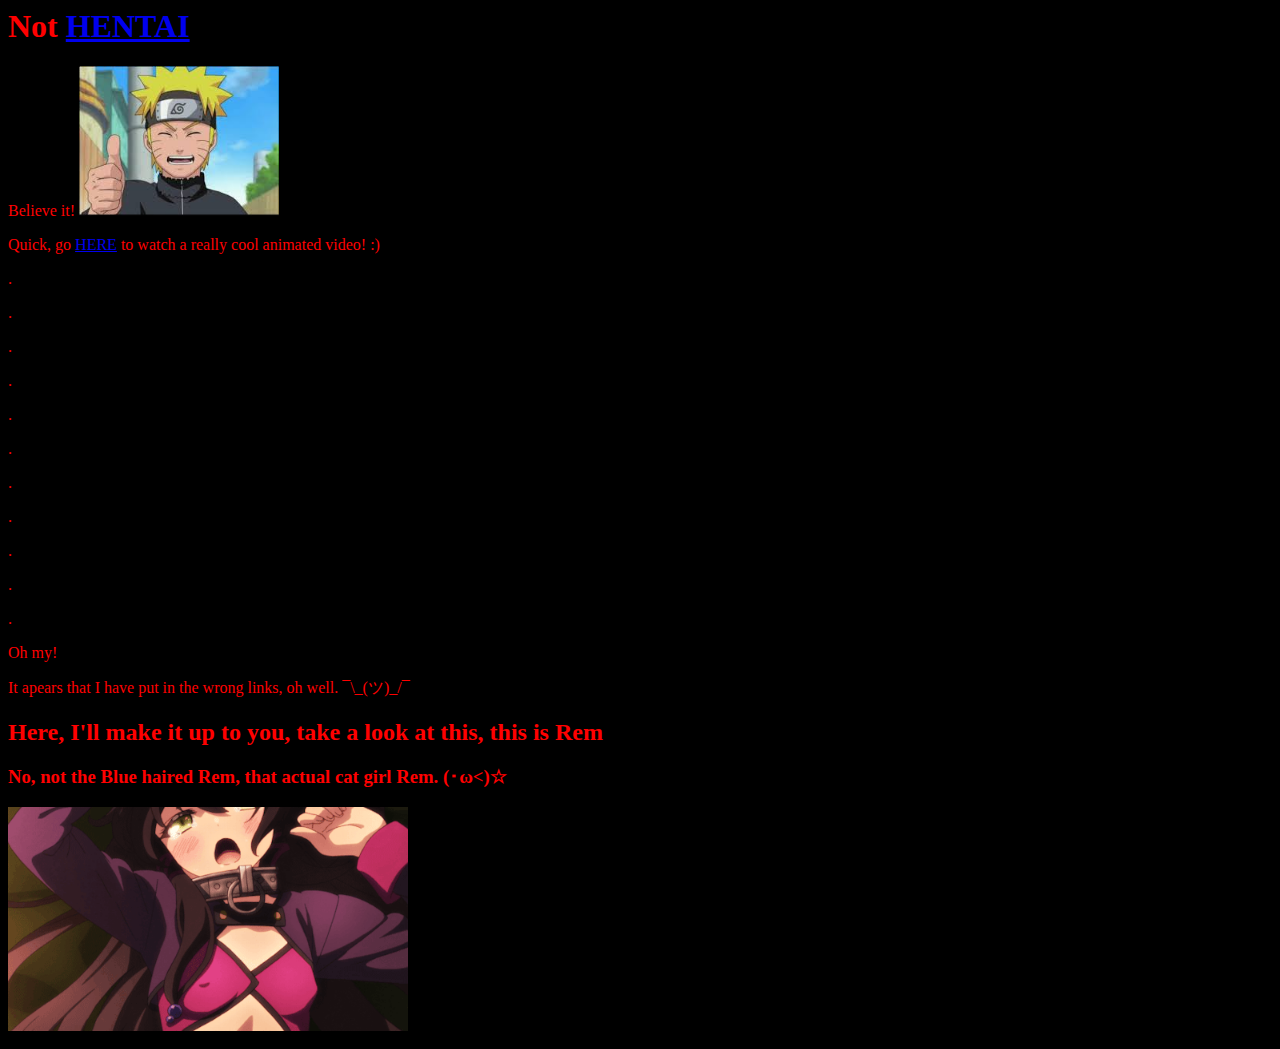
==== index.html @ 1b8a44f4 "Update index.html" ====
<html>
  <head>
  <title>Nani?!?!</title>
  </head>
  
  <body bgcolor="black" text="red">   
 <h1>Not
   <a href="https://drive.google.com/open?id=1W7OU79KIu9sV223tmvqdtVvfNu2h0kls">HENTAI</a></h1>
   <p>Believe it!
     <img src="Naruto Thumbs.jpeg" alt="Naruto not here"style="width:200px;hight:300px">
   </p>  
   <p>Quick, go 
     <a href="https://drive.google.com/open?id=1zLoVwPZ_kL6OpIEhfQXYEgFO45cpkbCP">HERE</a>
     to watch a really cool animated video! :)</p>
   <p>. 
     <p>.
       <p>.
         <p>.
           <p>.
             <p>.
               <p>.
                 <p>.
                   <p>.
                     <p>.
                       <p>.
   <p>Oh my!
   <p>It apears that I have put in the wrong links, oh well. ¯\_(ツ)_/¯
   <h2>Here, I'll make it up to you, take a look at this, this is Rem 
   <h3>No, not the Blue haired Rem, that actual cat girl Rem. (･ω<)☆                                                
   <p>
   <img src="The other Rem.gif" alt="So sad, other Rem not here" style="width:400px;hight:300px">                                                                
   </p>
  </body>  
</html>
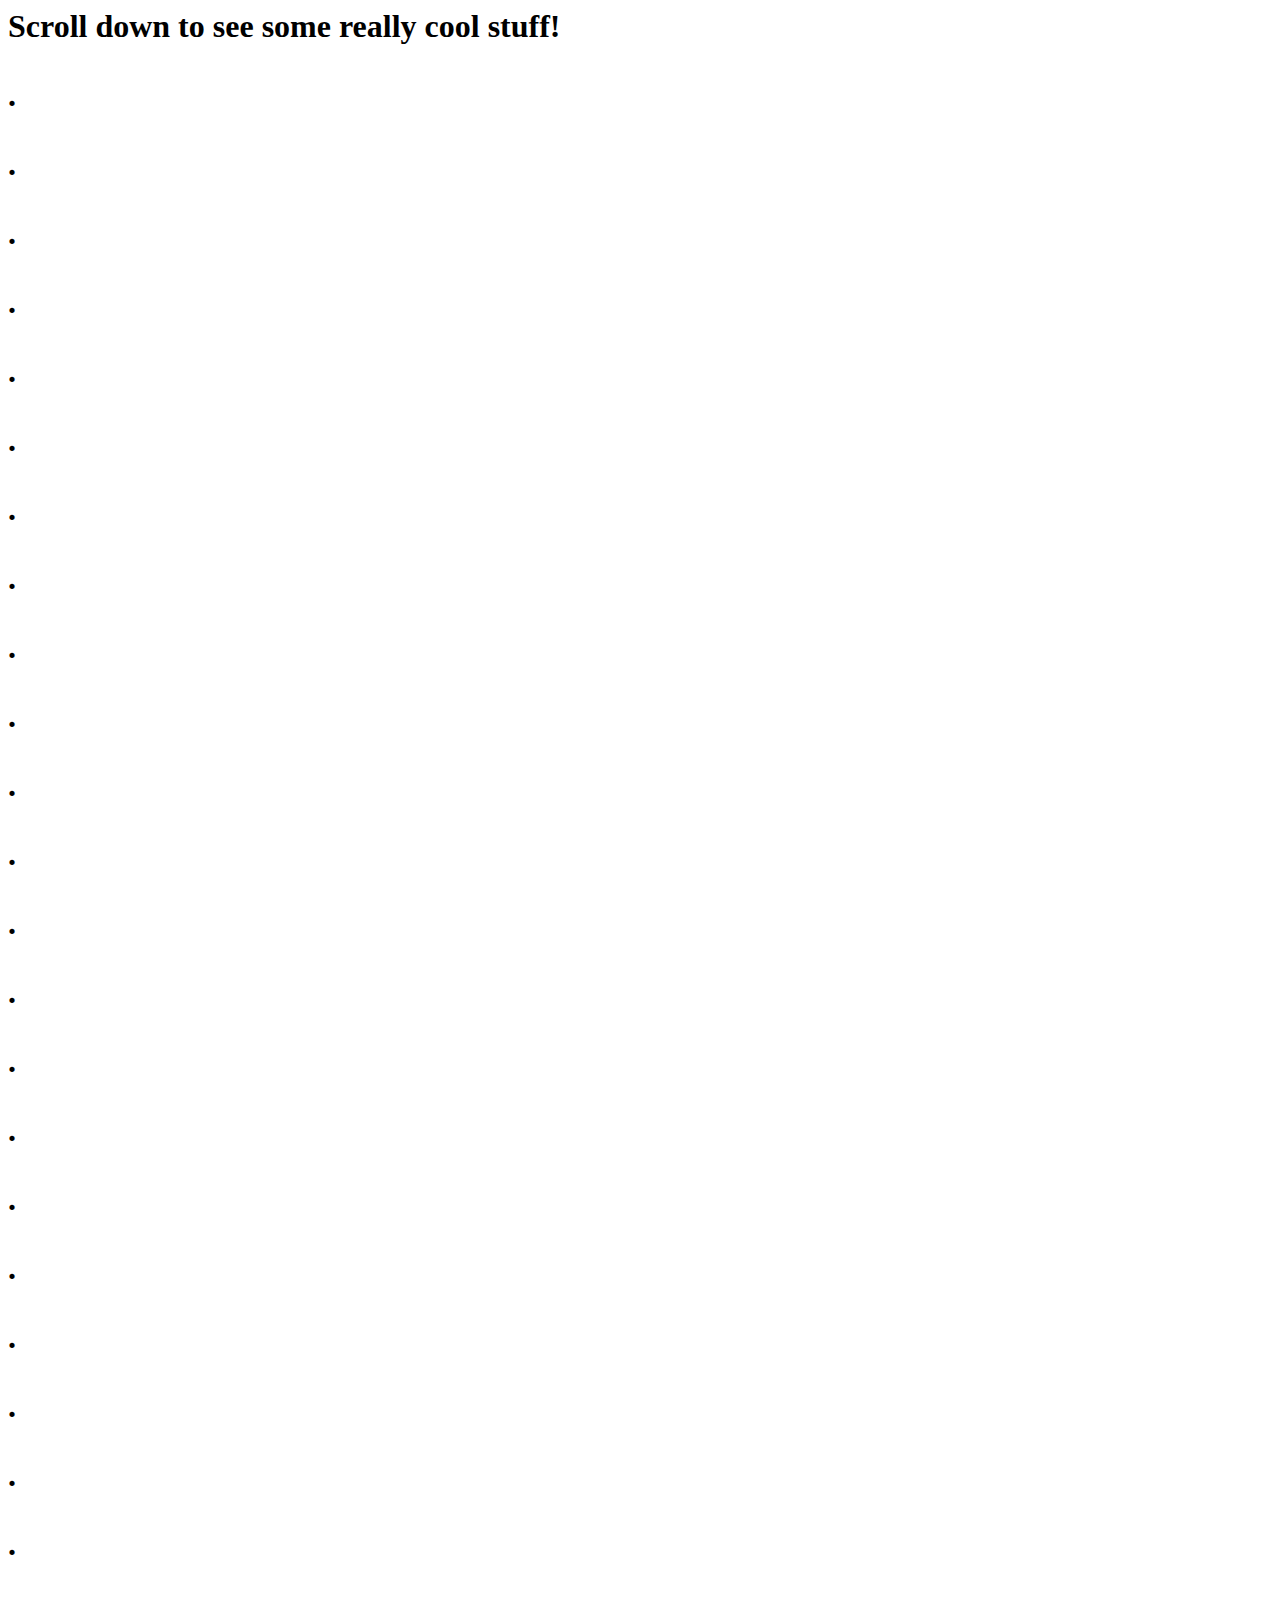
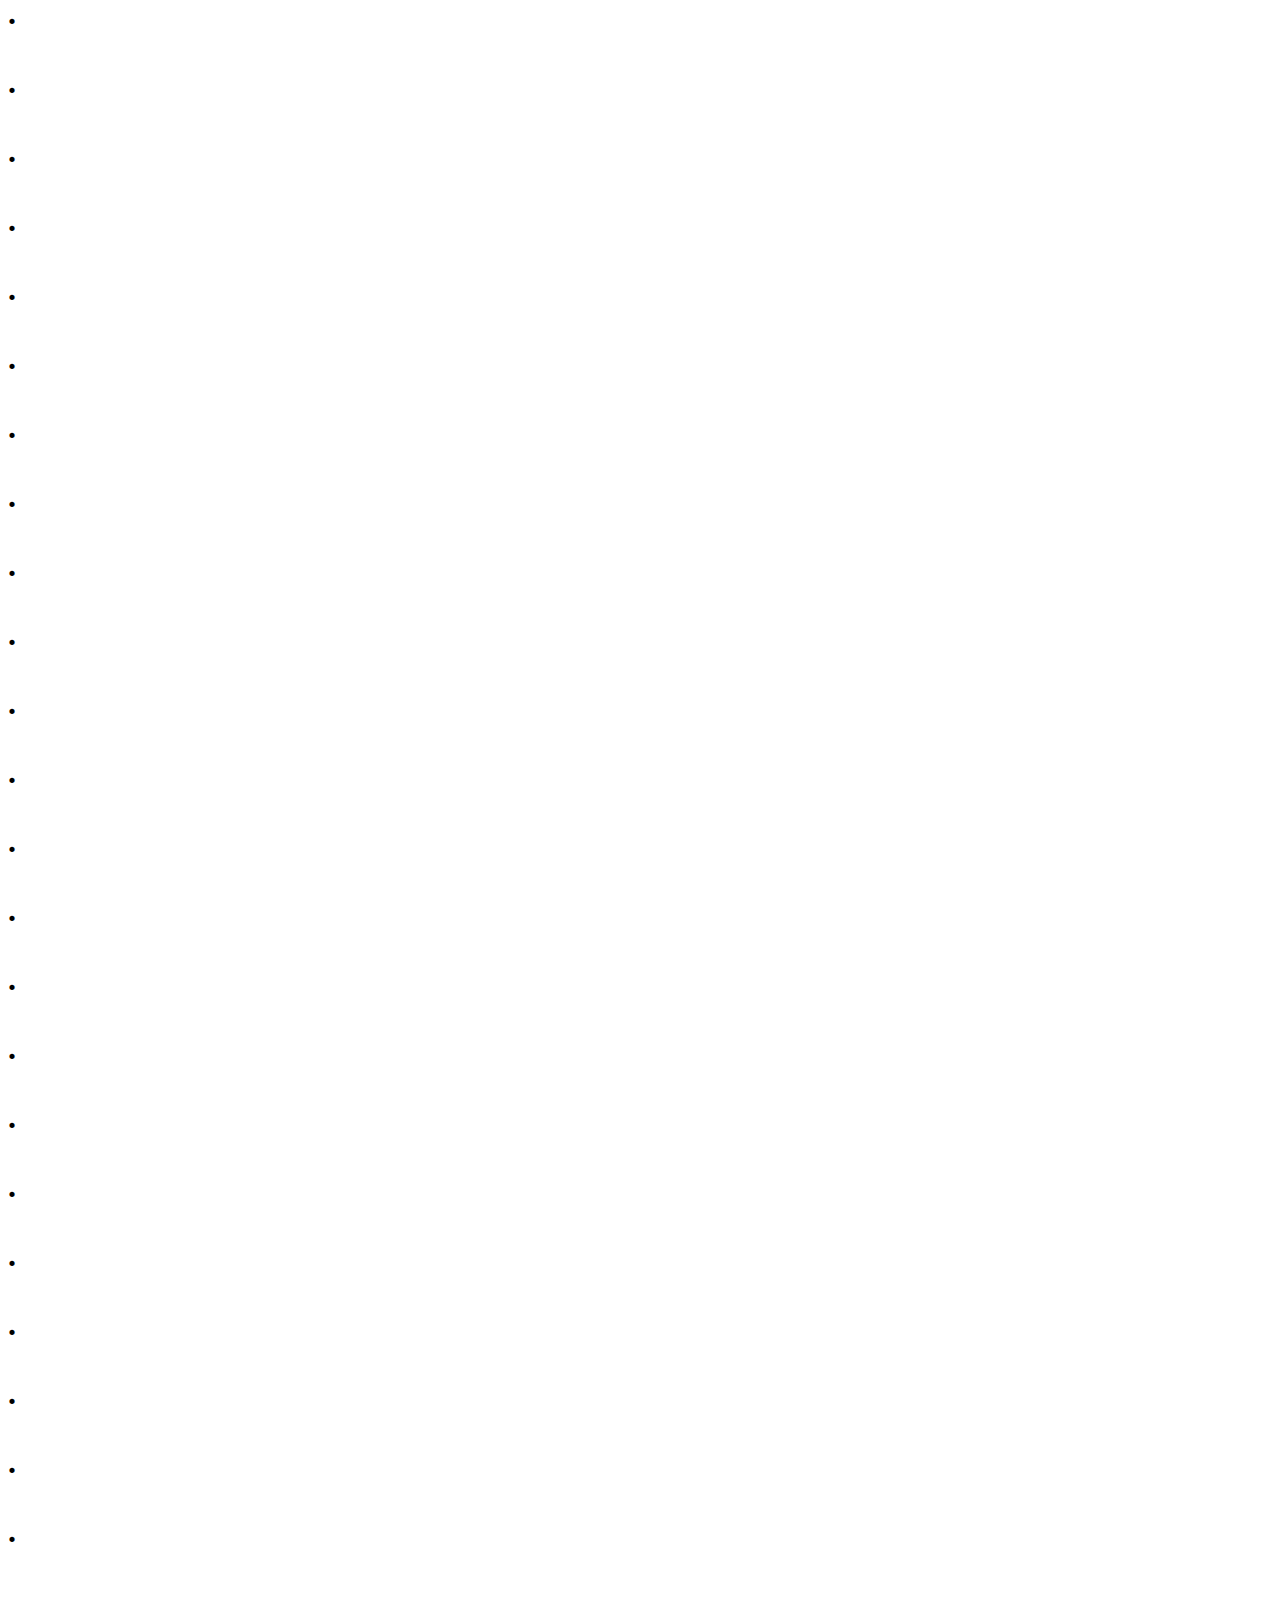
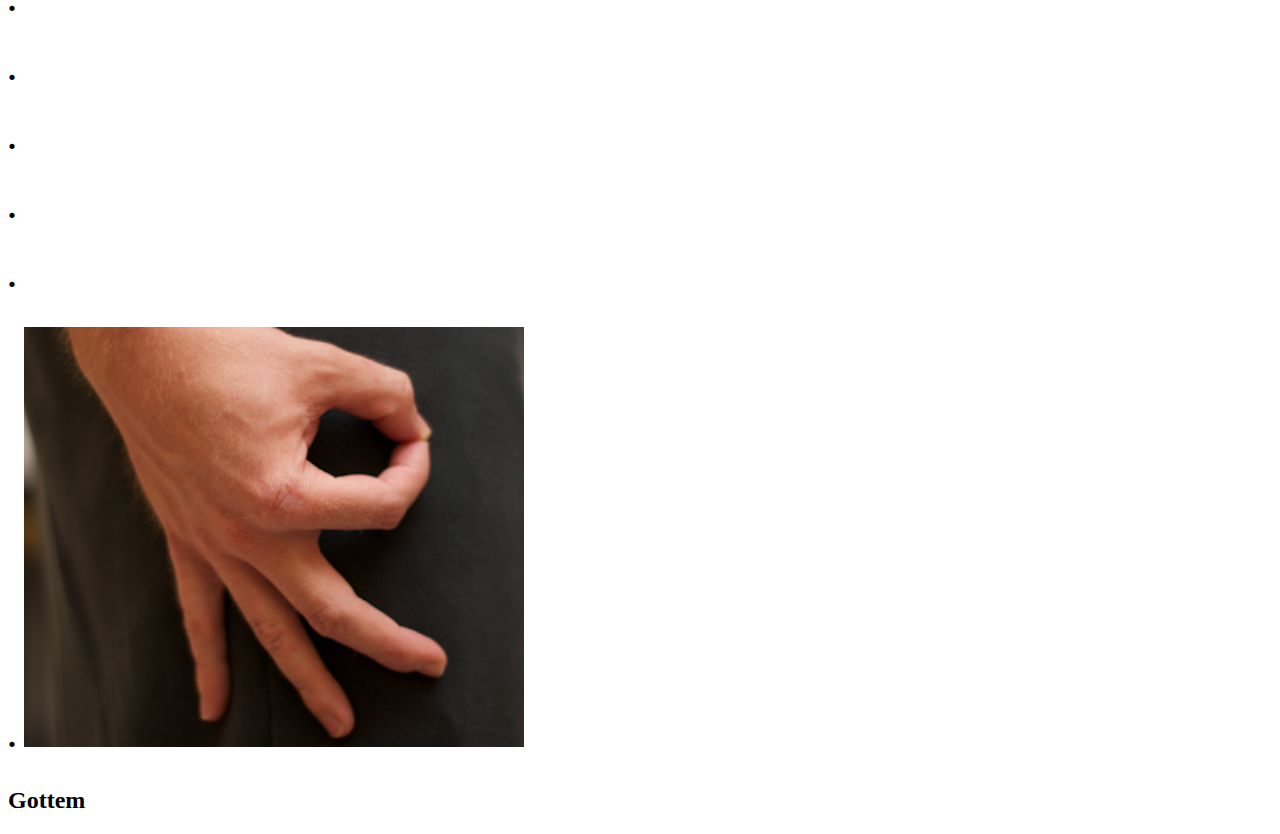
==== commit 64644144: "Update index.html" ====
--- a/index.html
+++ b/index.html
@@ -1,34 +1,62 @@
 <html>
-  <head>
-  <title>Nani?!?!</title>
-  </head>
-  
-  <body bgcolor="black" text="red">   
- <h1>Not
-   <a href="https://drive.google.com/open?id=1W7OU79KIu9sV223tmvqdtVvfNu2h0kls">HENTAI</a></h1>
-   <p>Believe it!
-     <img src="Naruto Thumbs.jpeg" alt="Naruto not here"style="width:200px;hight:300px">
-   </p>  
-   <p>Quick, go 
-     <a href="https://drive.google.com/open?id=1zLoVwPZ_kL6OpIEhfQXYEgFO45cpkbCP">HERE</a>
-     to watch a really cool animated video! :)</p>
-   <p>. 
-     <p>.
-       <p>.
-         <p>.
-           <p>.
-             <p>.
-               <p>.
-                 <p>.
-                   <p>.
-                     <p>.
-                       <p>.
-   <p>Oh my!
-   <p>It apears that I have put in the wrong links, oh well. ¯\_(ツ)_/¯
-   <h2>Here, I'll make it up to you, take a look at this, this is Rem 
-   <h3>No, not the Blue haired Rem, that actual cat girl Rem. (･ω<)☆                                                
-   <p>
-   <img src="The other Rem.gif" alt="So sad, other Rem not here" style="width:400px;hight:300px">                                                                
-   </p>
-  </body>  
+<head>
+  <title>Cool Stuff</title>
+</head>
+
+<body>
+  <h1>Scroll down to see some really cool stuff!
+  <p>.
+  <p>.
+  <p>.
+  <p>.
+  <p>.
+  <p>.
+  <p>.
+  <p>.
+  <p>.
+  <p>.
+  <p>.
+  <p>.
+  <p>.
+  <p>.
+  <p>.
+  <p>.
+  <p>.
+  <p>.
+  <p>.
+  <p>.
+  <p>.
+  <p>.
+  <p>.
+  <p>.
+  <p>.
+  <p>.
+  <p>.
+  <p>.
+  <p>.
+  <p>.
+  <p>.
+  <p>.
+  <p>.
+  <p>.
+  <p>.
+  <p>.
+  <p>.
+  <p>.
+  <p>.
+  <p>.
+  <p>.
+  <p>.
+  <p>.
+  <p>.
+  <p>.
+  <p>.
+  <p>.
+  <p>.
+  <p>.
+  <p>.
+  <p>.
+  <img src="Goteem.png" alt="So sad, it's not loading correctly" style="width:500px;hight:350px">
+  <h2>Gottem
+</body>
 </html>
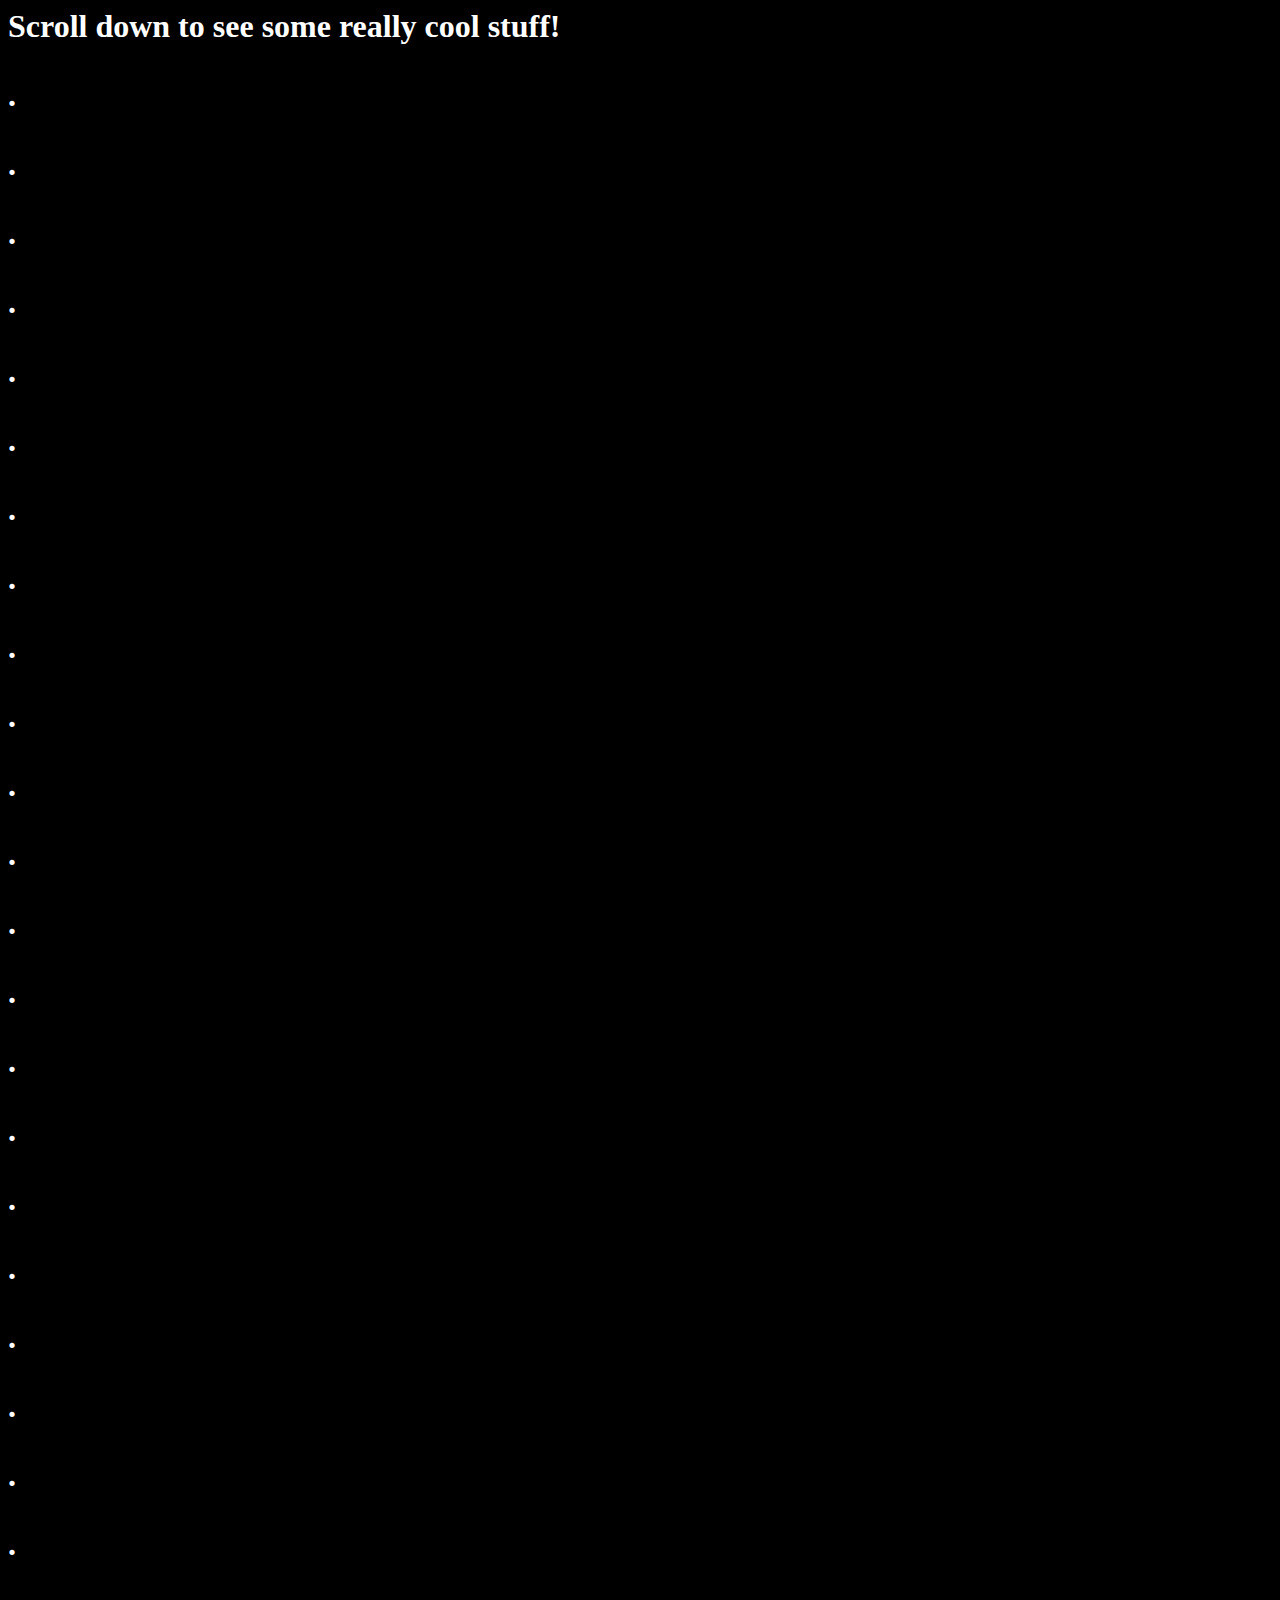
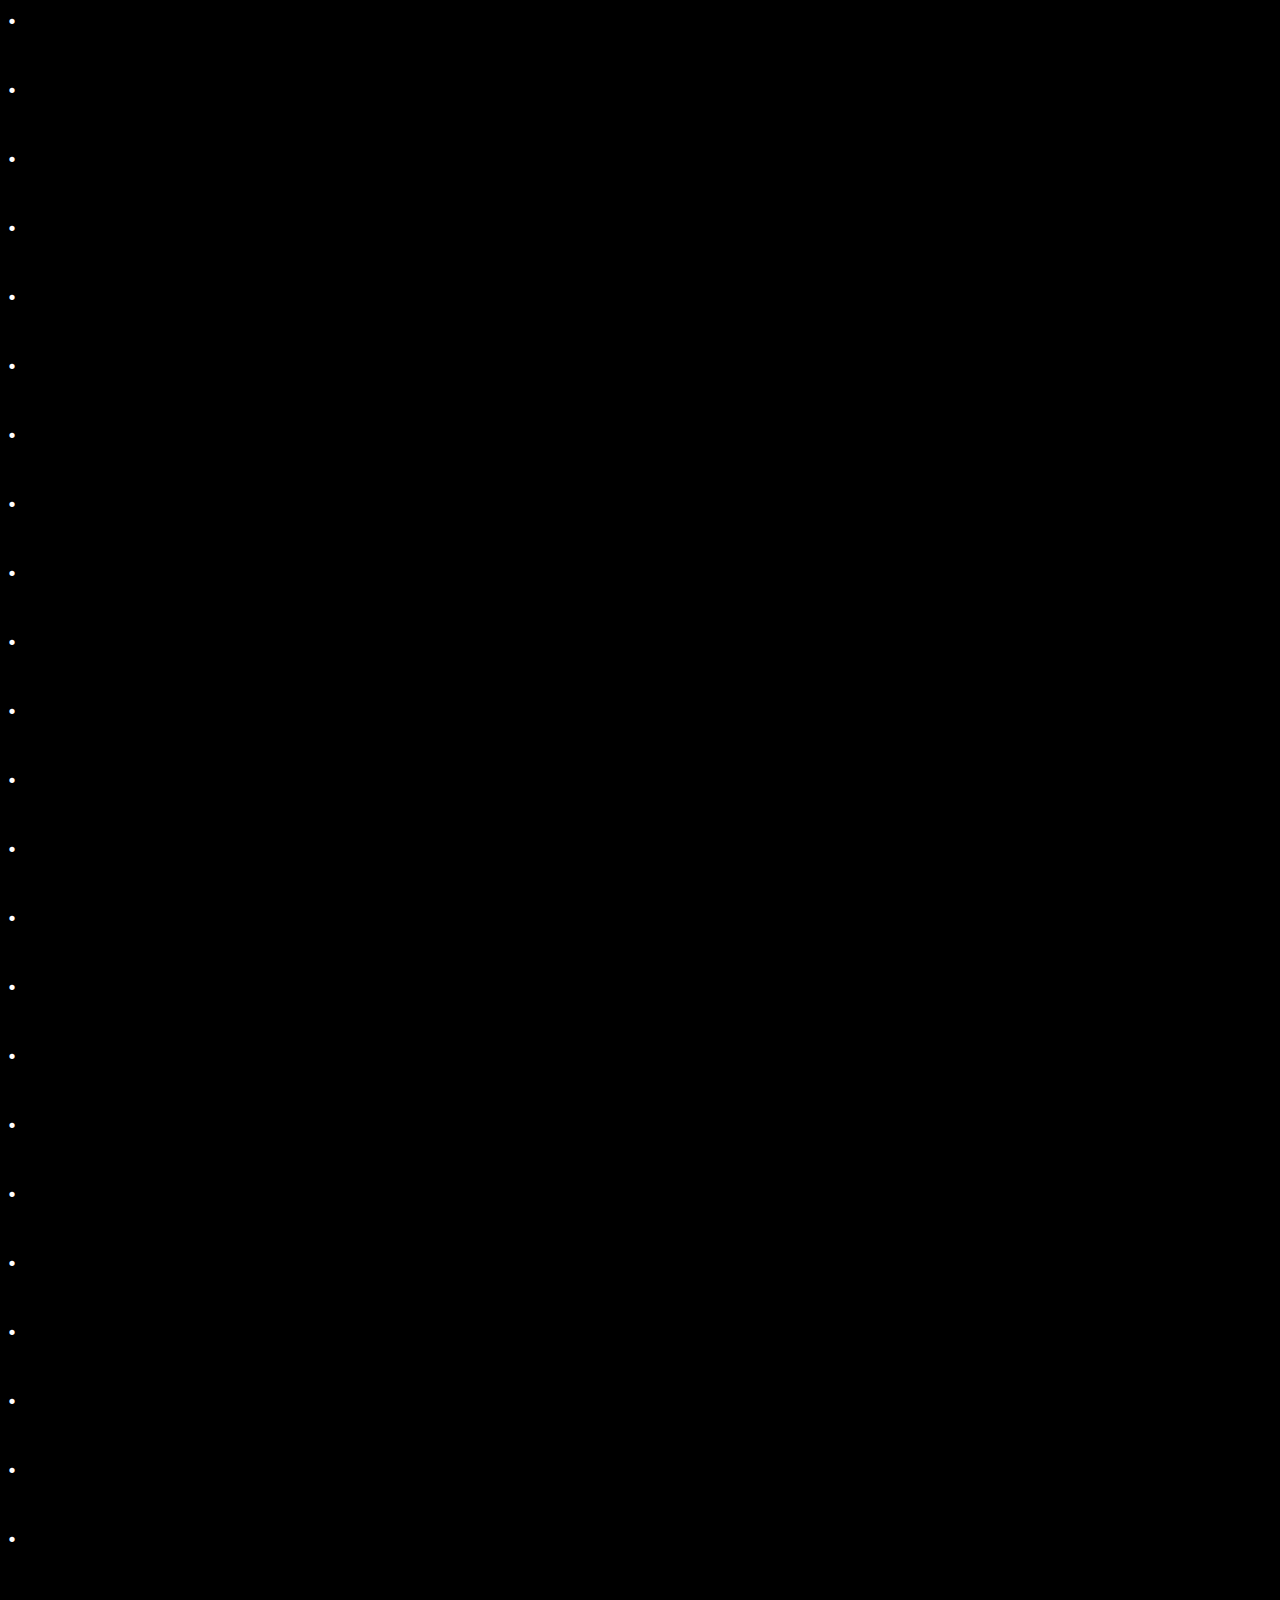
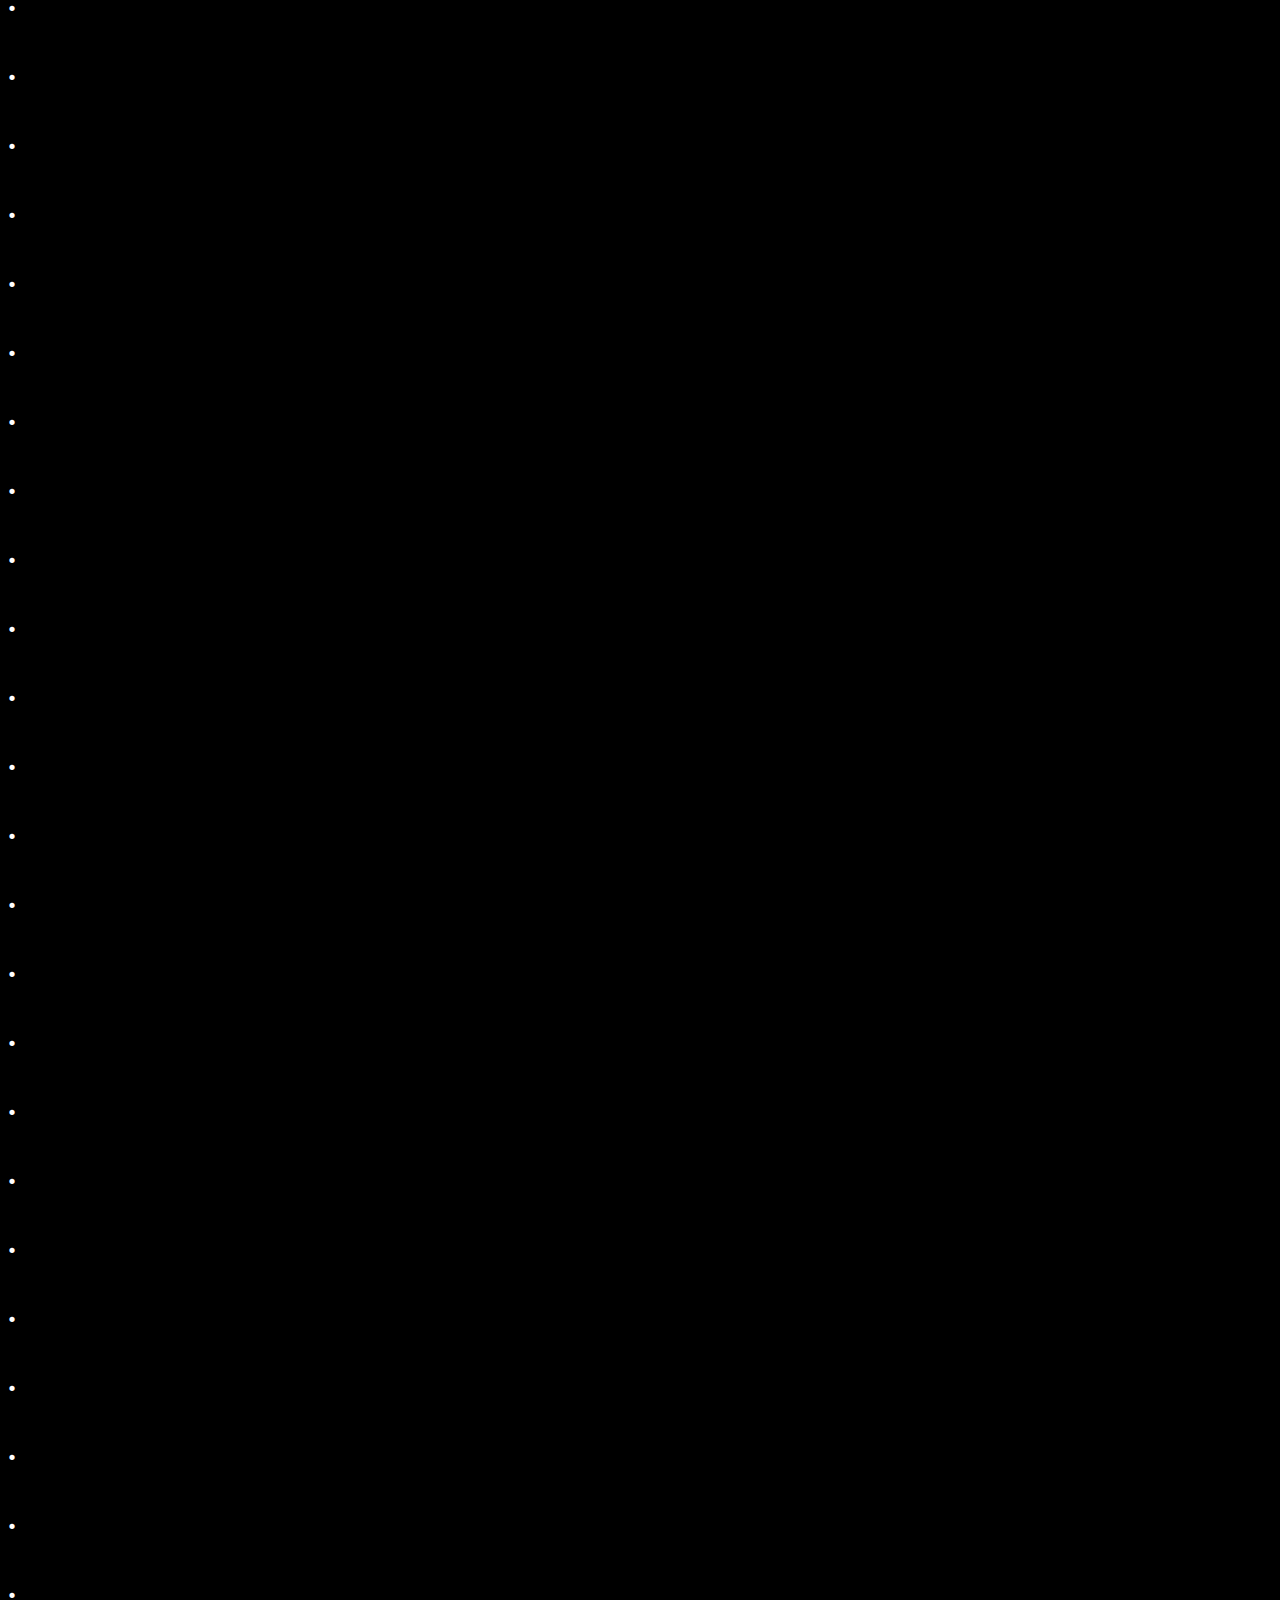
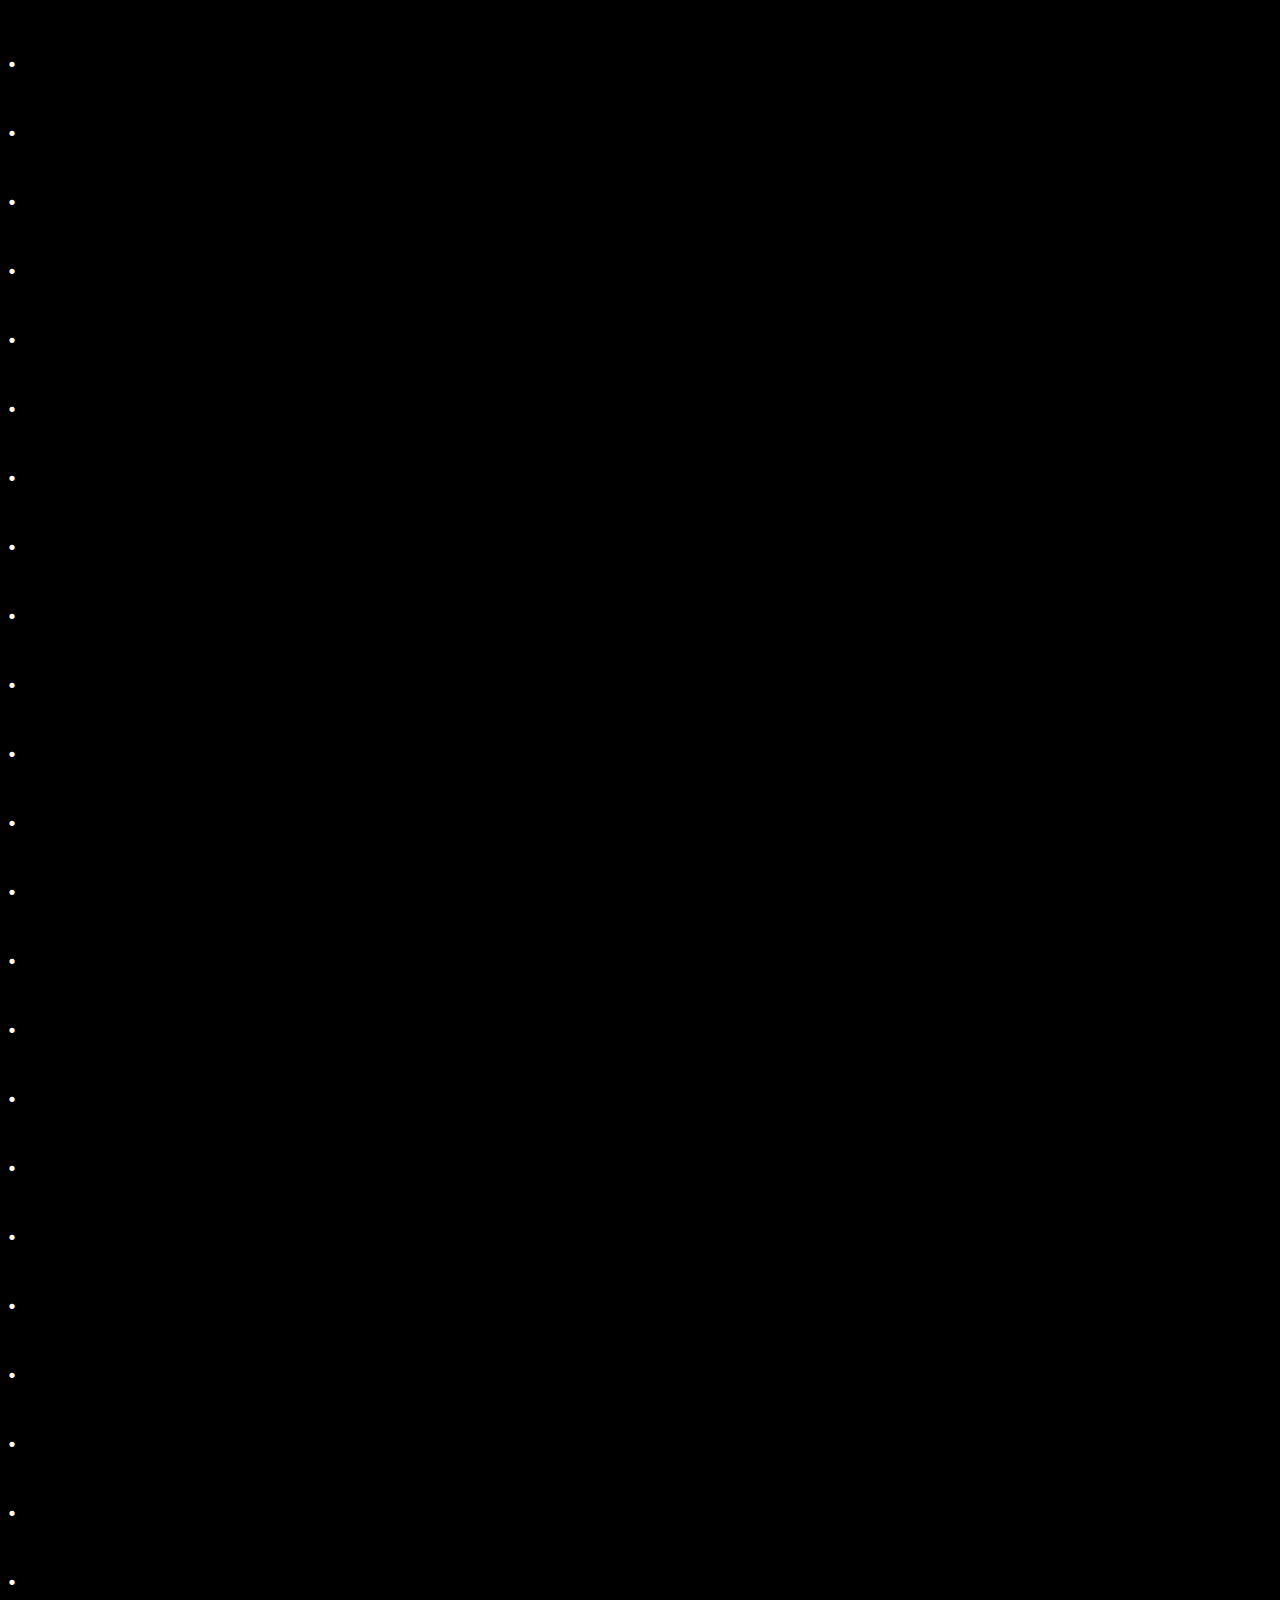
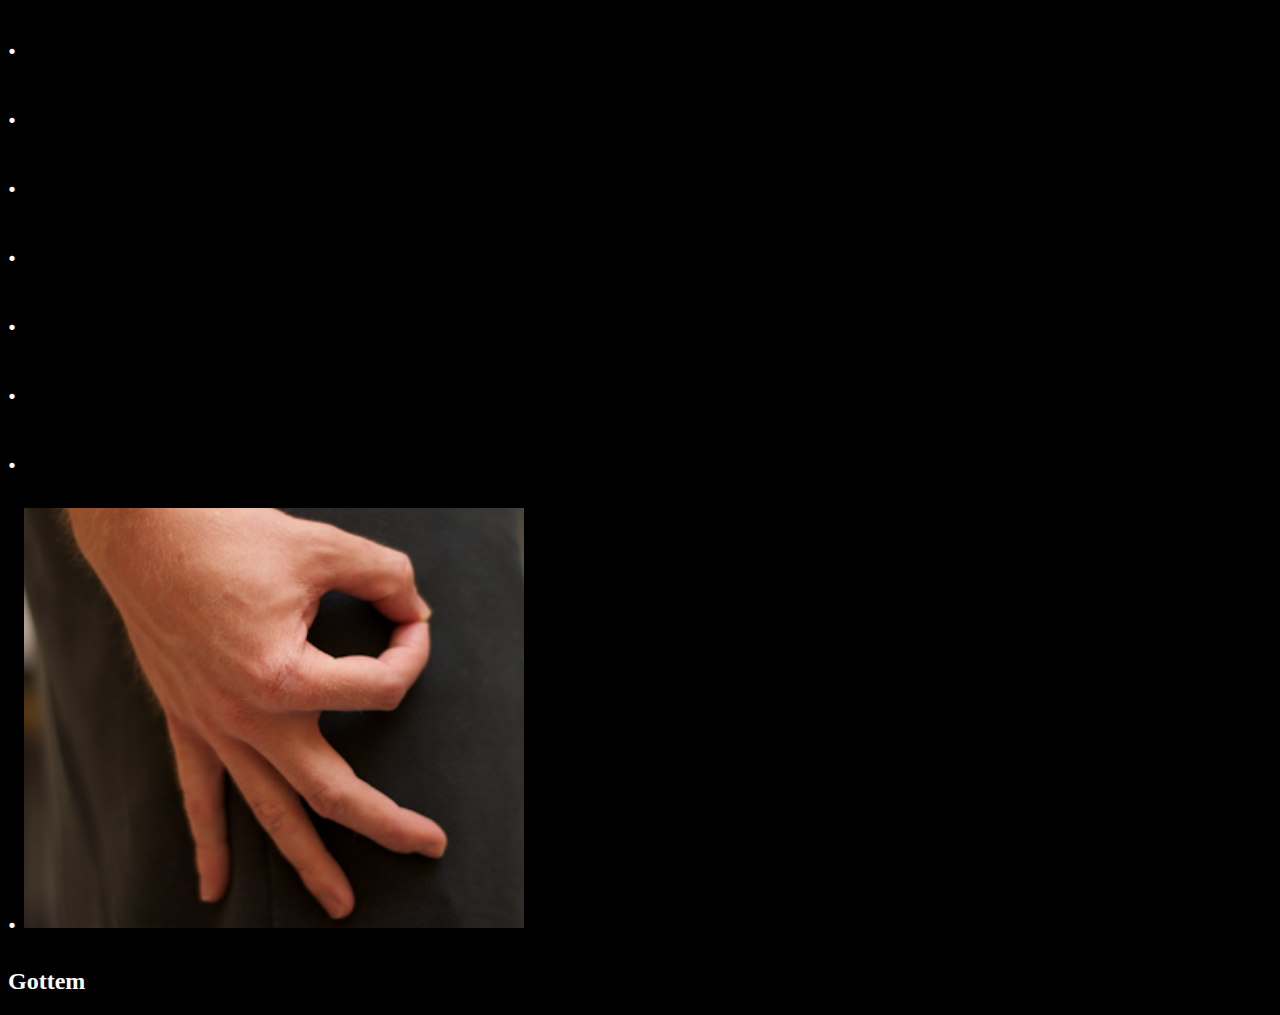
==== commit 227d64cd: "Update index.html" ====
--- a/index.html
+++ b/index.html
@@ -3,7 +3,7 @@
   <title>Cool Stuff</title>
 </head>
 
-<body>
+<body bgcolor="black" text="white">
   <h1>Scroll down to see some really cool stuff!
   <p>.
   <p>.
@@ -56,6 +56,54 @@
   <p>.
   <p>.
   <p>.
+  <p>.
+  <p>.
+  <p>.
+  <p>.  
+    <p>.
+      <p>.
+        <p>.
+          <p>.
+            <p>.
+              <p>.
+                <p>.
+                  <p>.
+                    <p>.
+                      <p>.
+                        <p>.
+                          <p>.
+                            <p>.
+                              <p>.
+                                <p>.
+                                  <p>.
+                                    <p>.
+                                      <p>.
+                                        <p>.
+                                          <p>.
+                                            <p>.
+                                              <p>.
+                                                <p>.
+                                                  <p>.<p>.
+    <p>.
+      <p>.
+        <p>.
+          <p>.
+            <p>.
+              <p>.
+                <p>.<p>.<p>.
+    <p>.
+      <p>.
+        <p>.<p>.
+    <p>.
+      <p>.
+        <p>.
+          <p>.
+            <p>.
+              <p>.
+                <p>.
+                  
+    
+  
   <img src="Goteem.png" alt="So sad, it's not loading correctly" style="width:500px;hight:350px">
   <h2>Gottem
 </body>
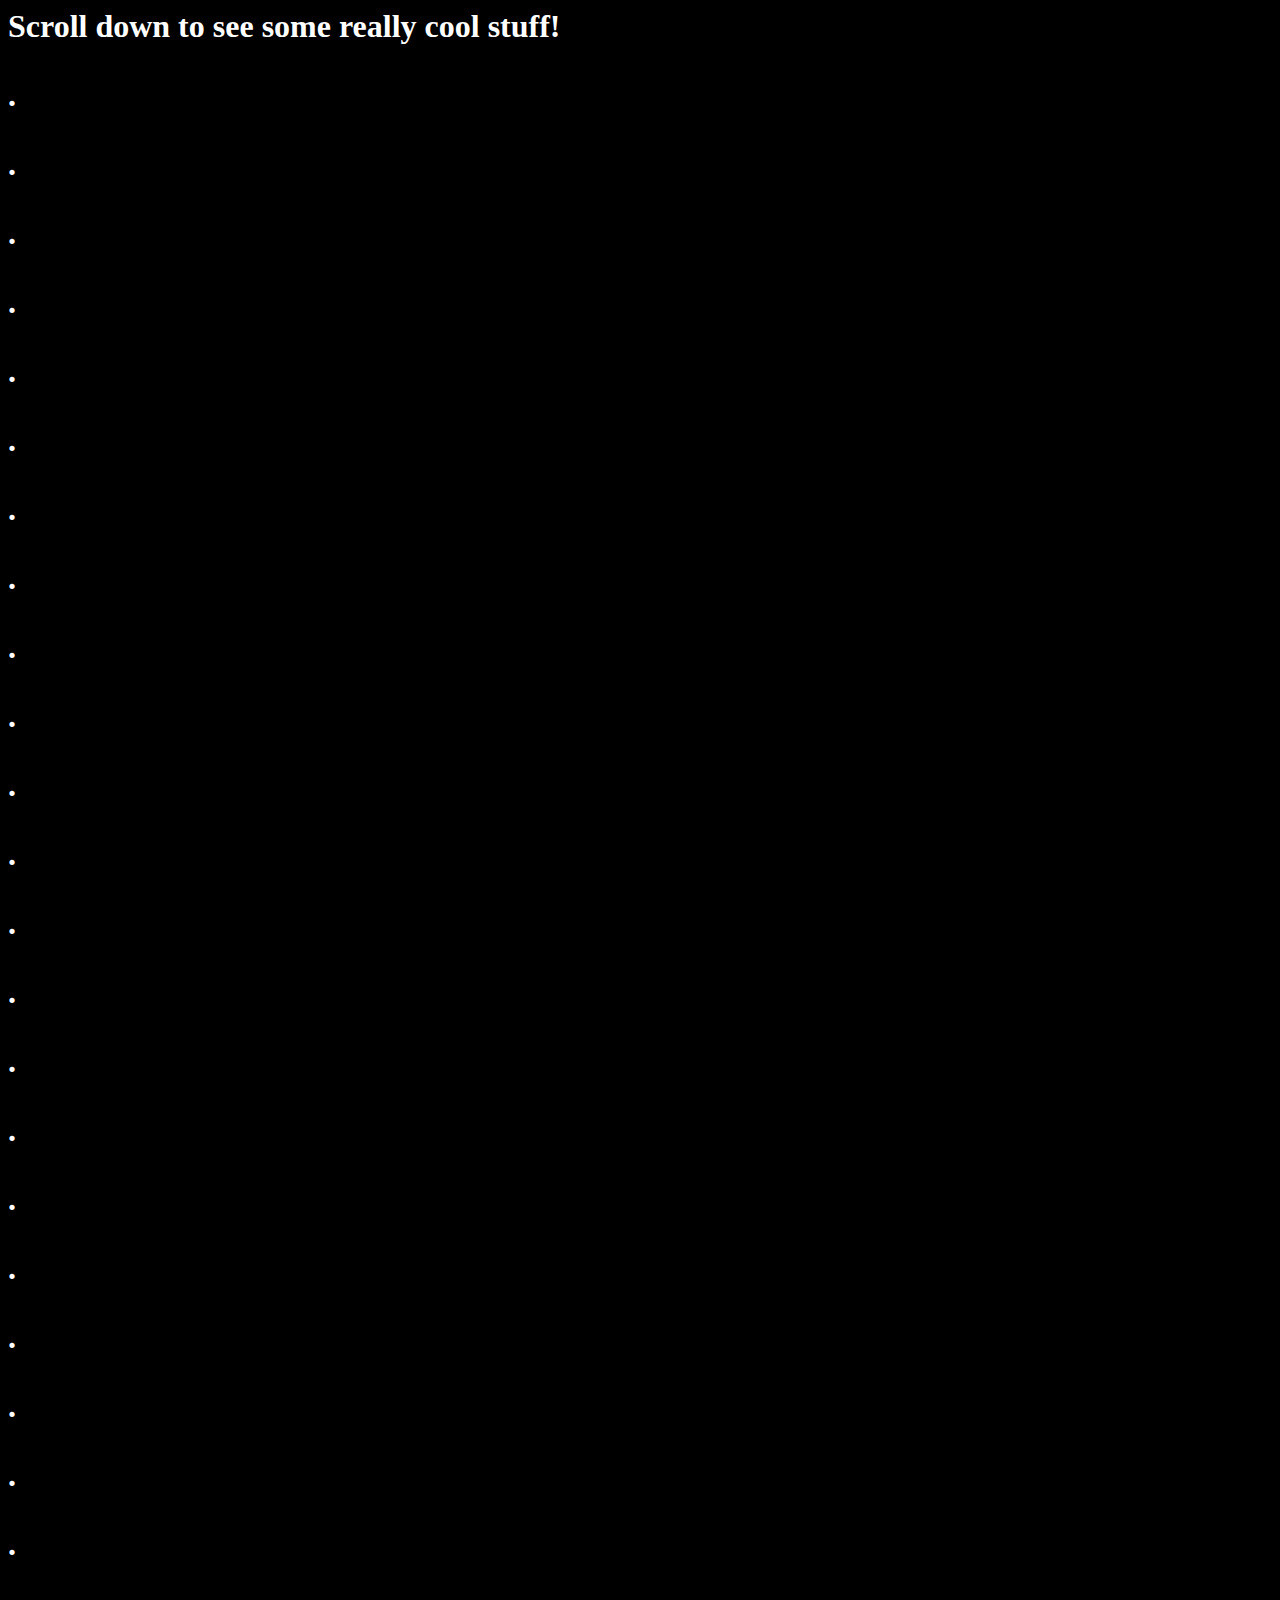
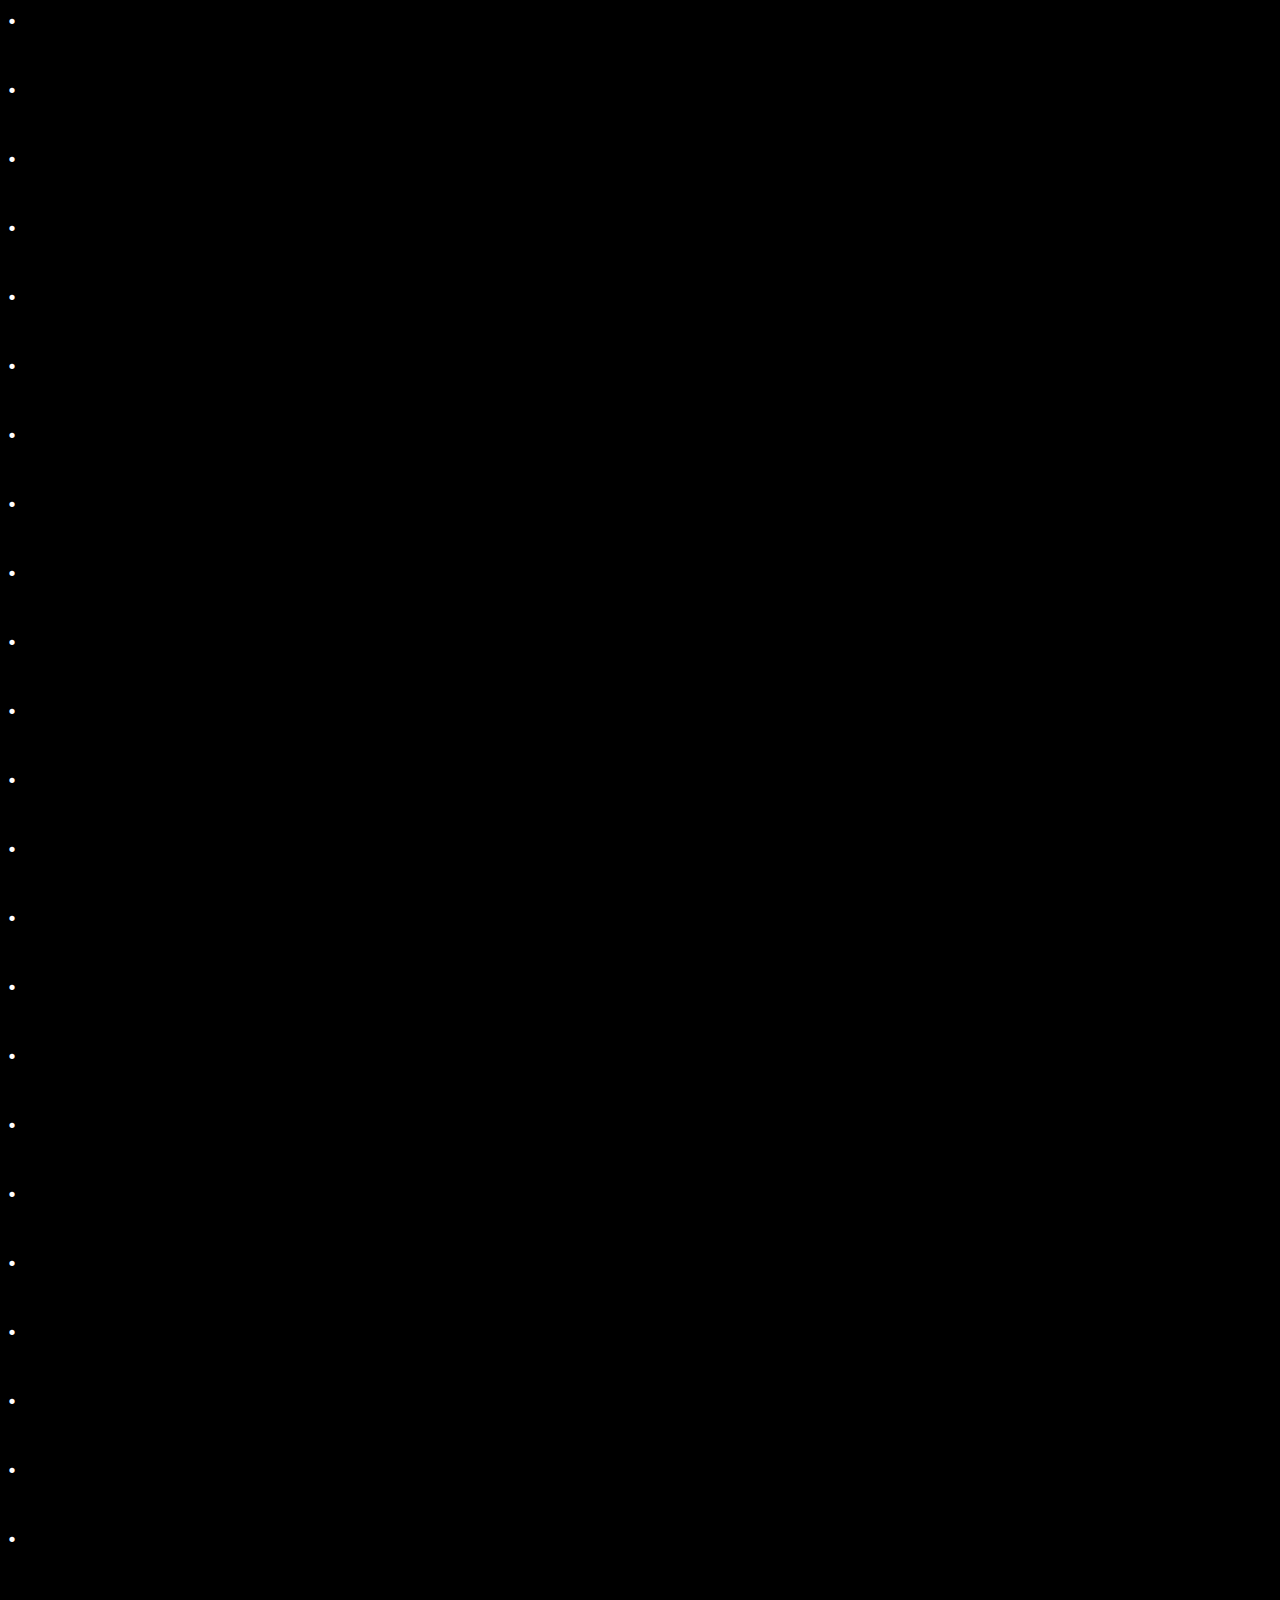
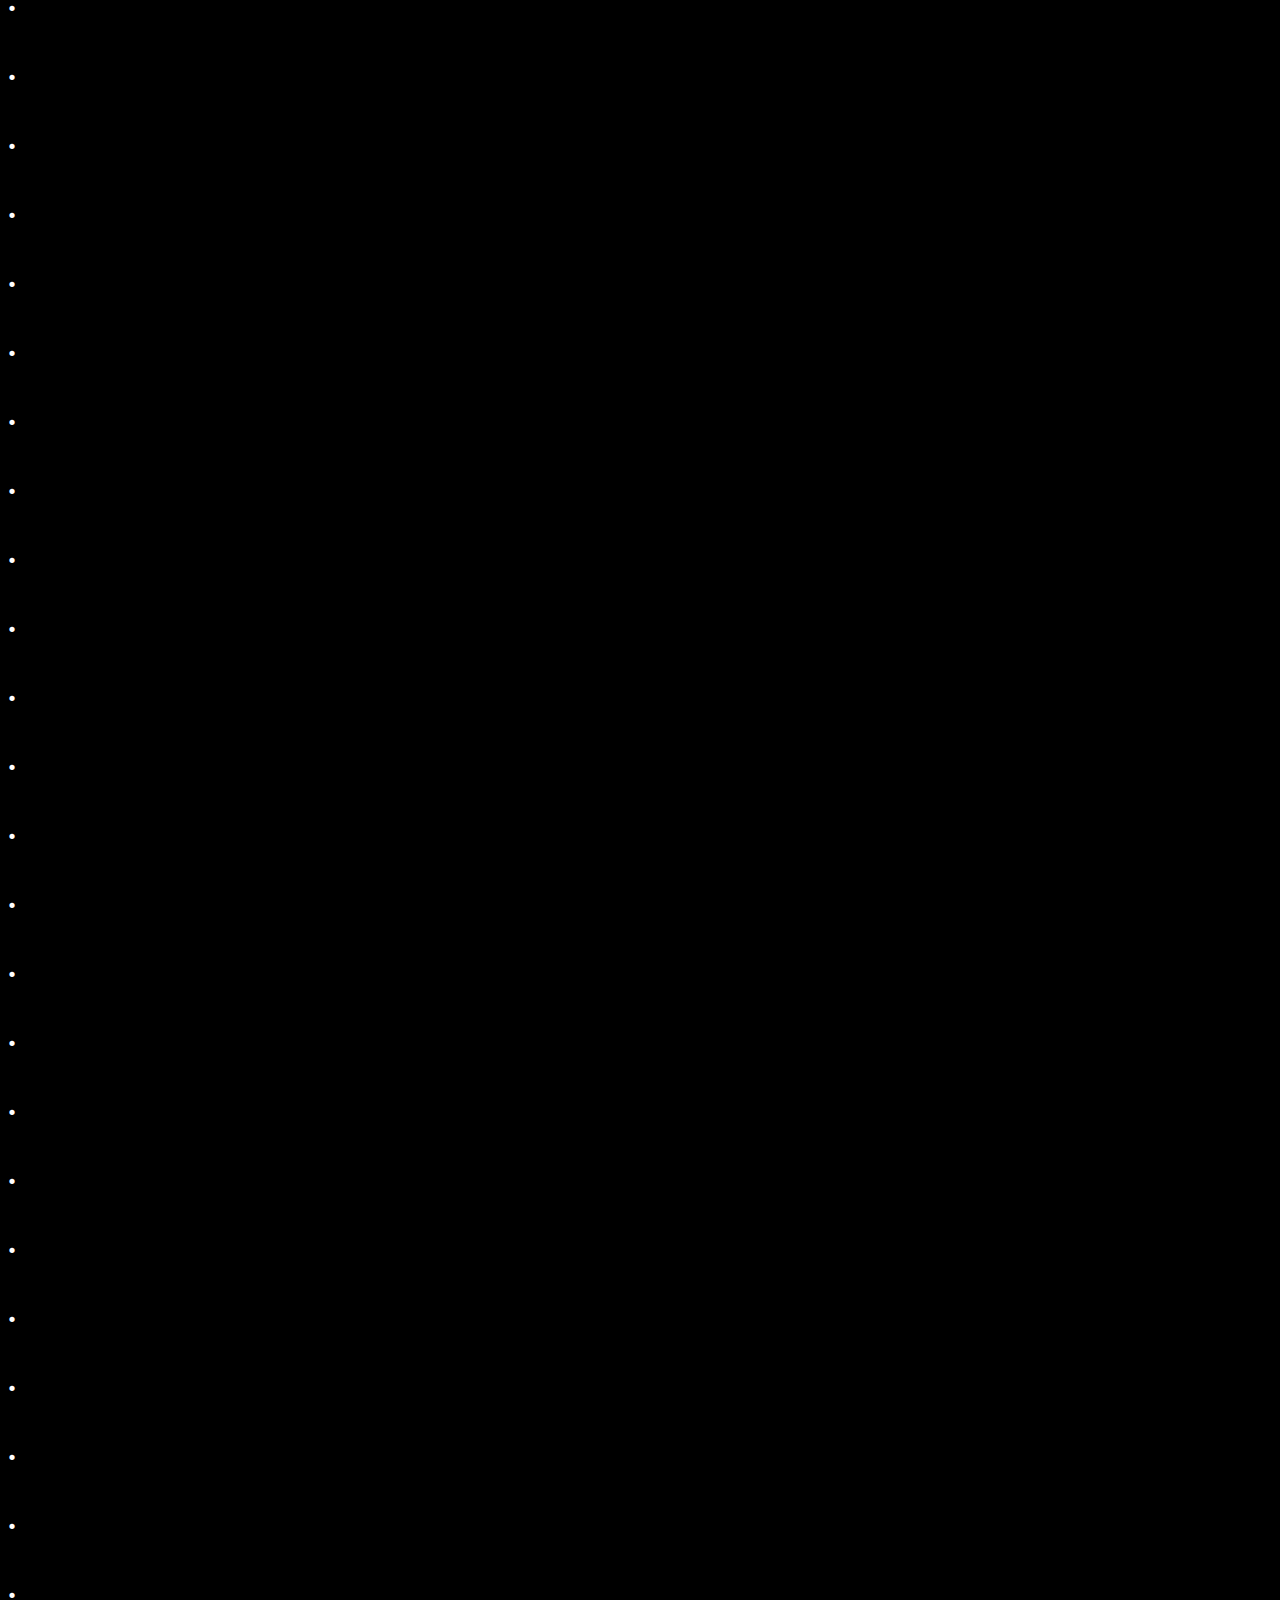
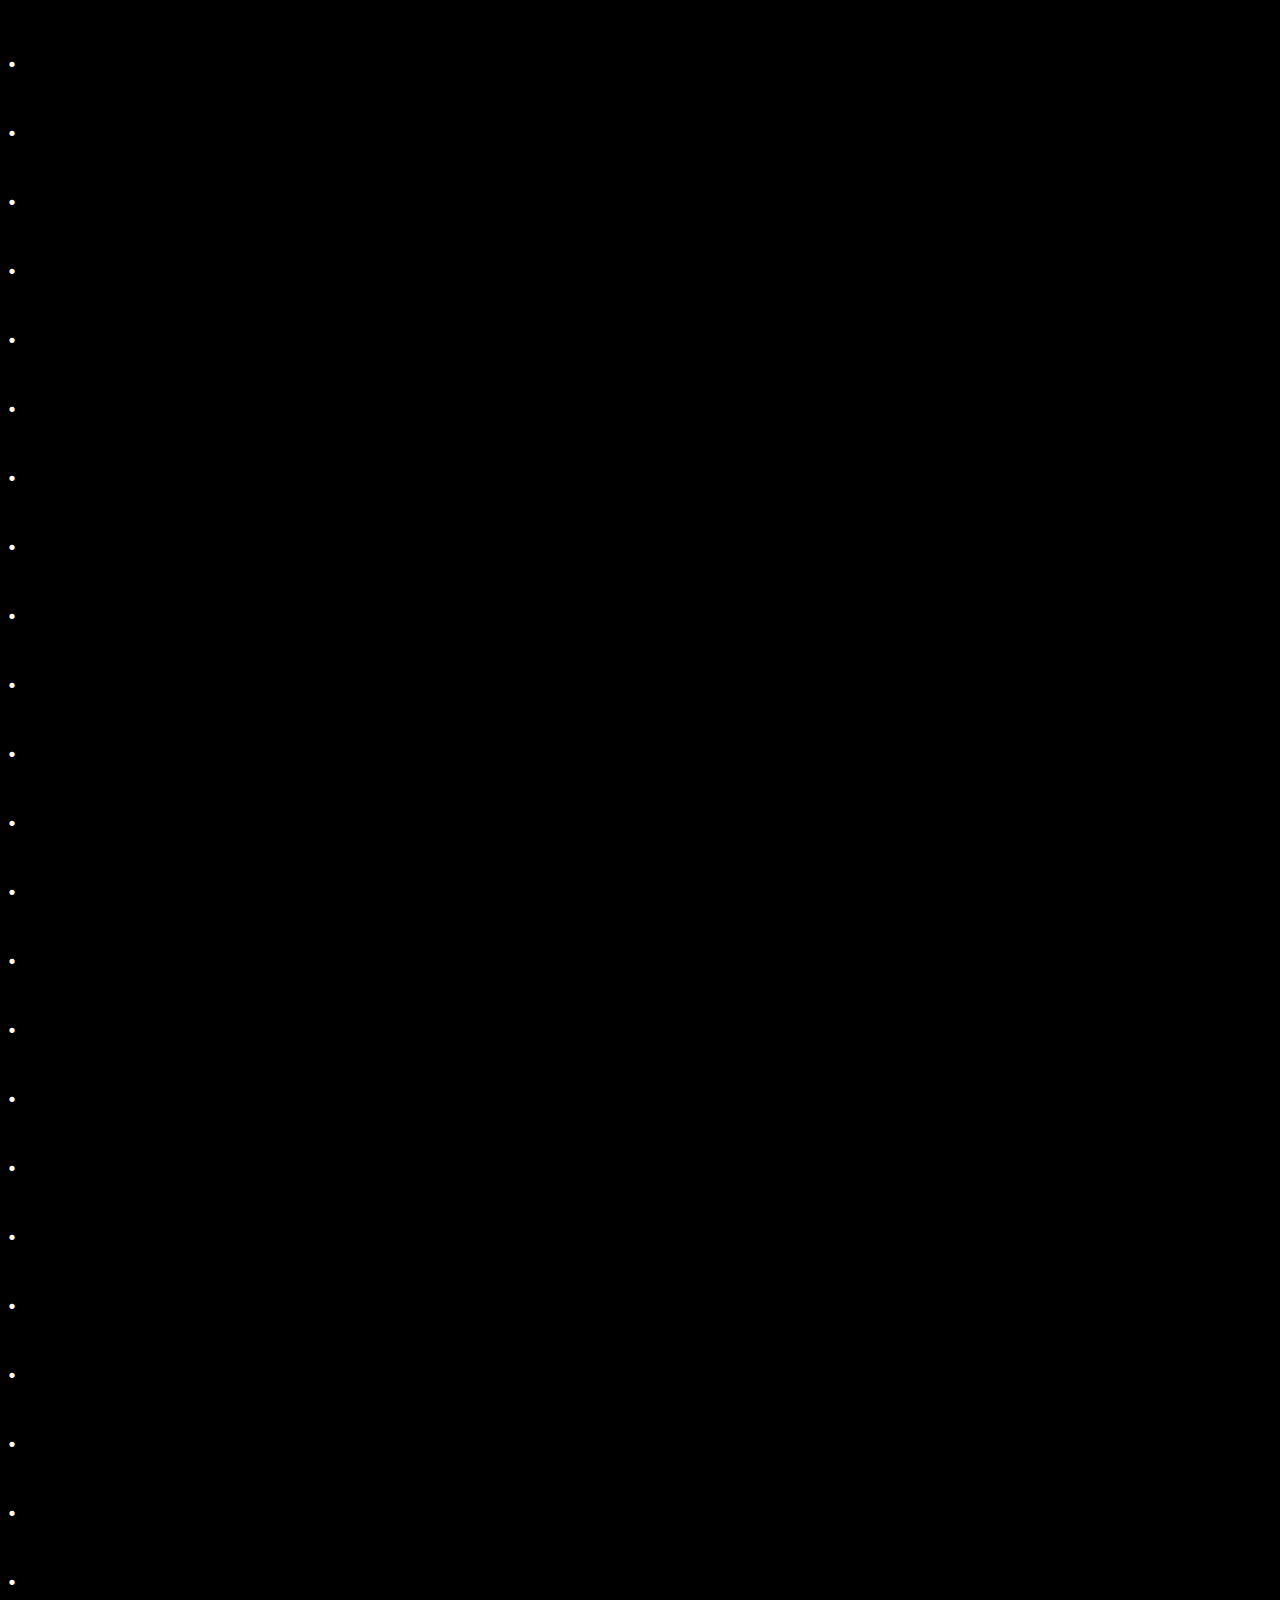
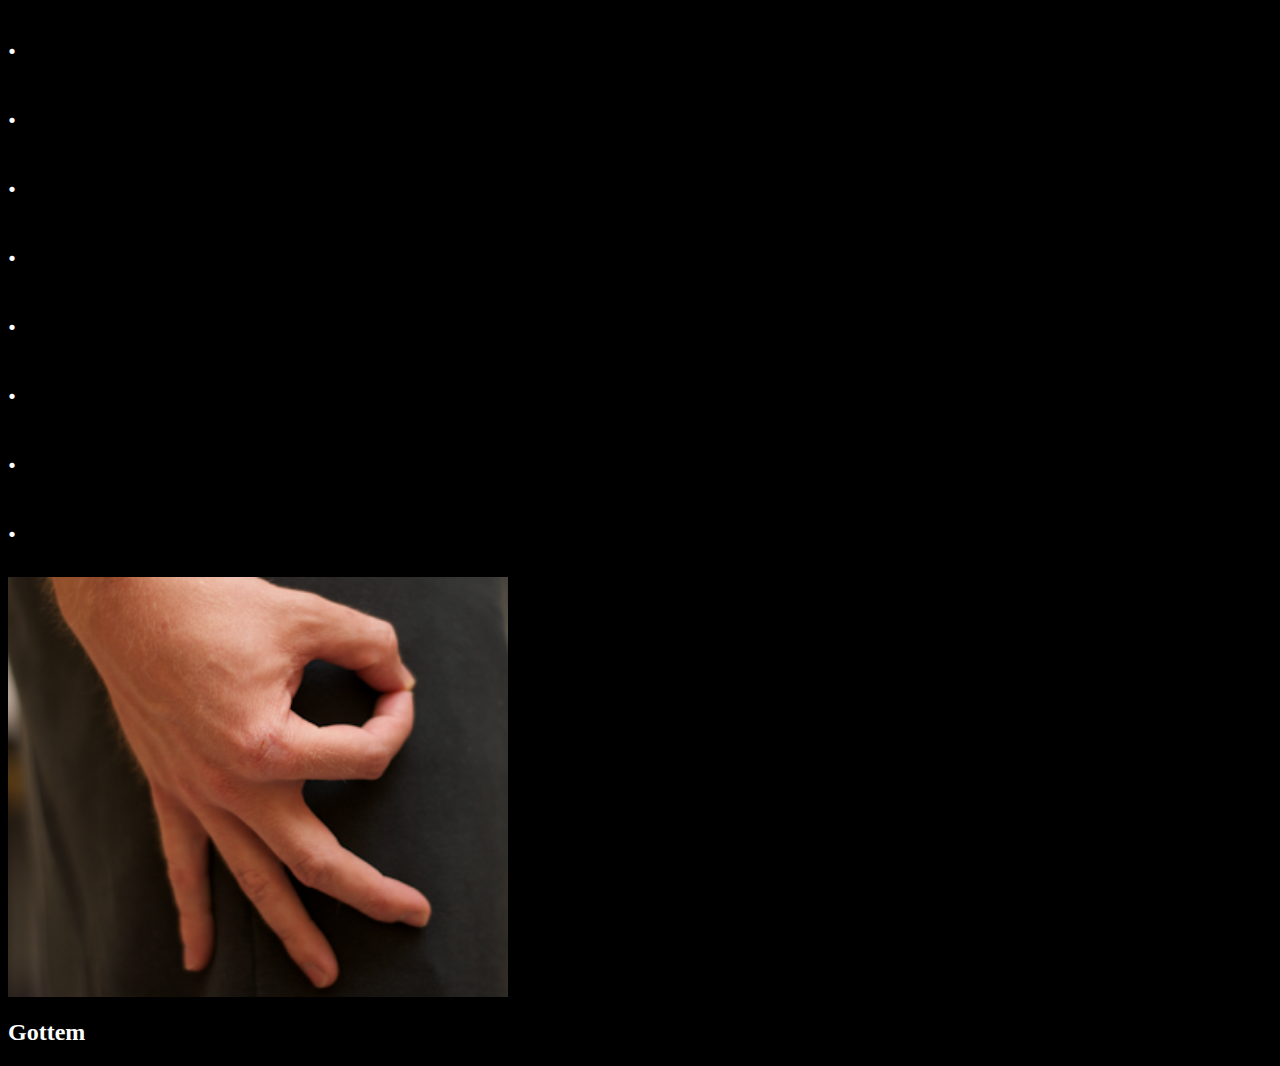
==== commit 0dce1ff6: "Update index.html" ====
--- a/index.html
+++ b/index.html
@@ -101,9 +101,7 @@
             <p>.
               <p>.
                 <p>.
-                  
-    
-  
+    </p>
   <img src="Goteem.png" alt="So sad, it's not loading correctly" style="width:500px;hight:350px">
   <h2>Gottem
 </body>
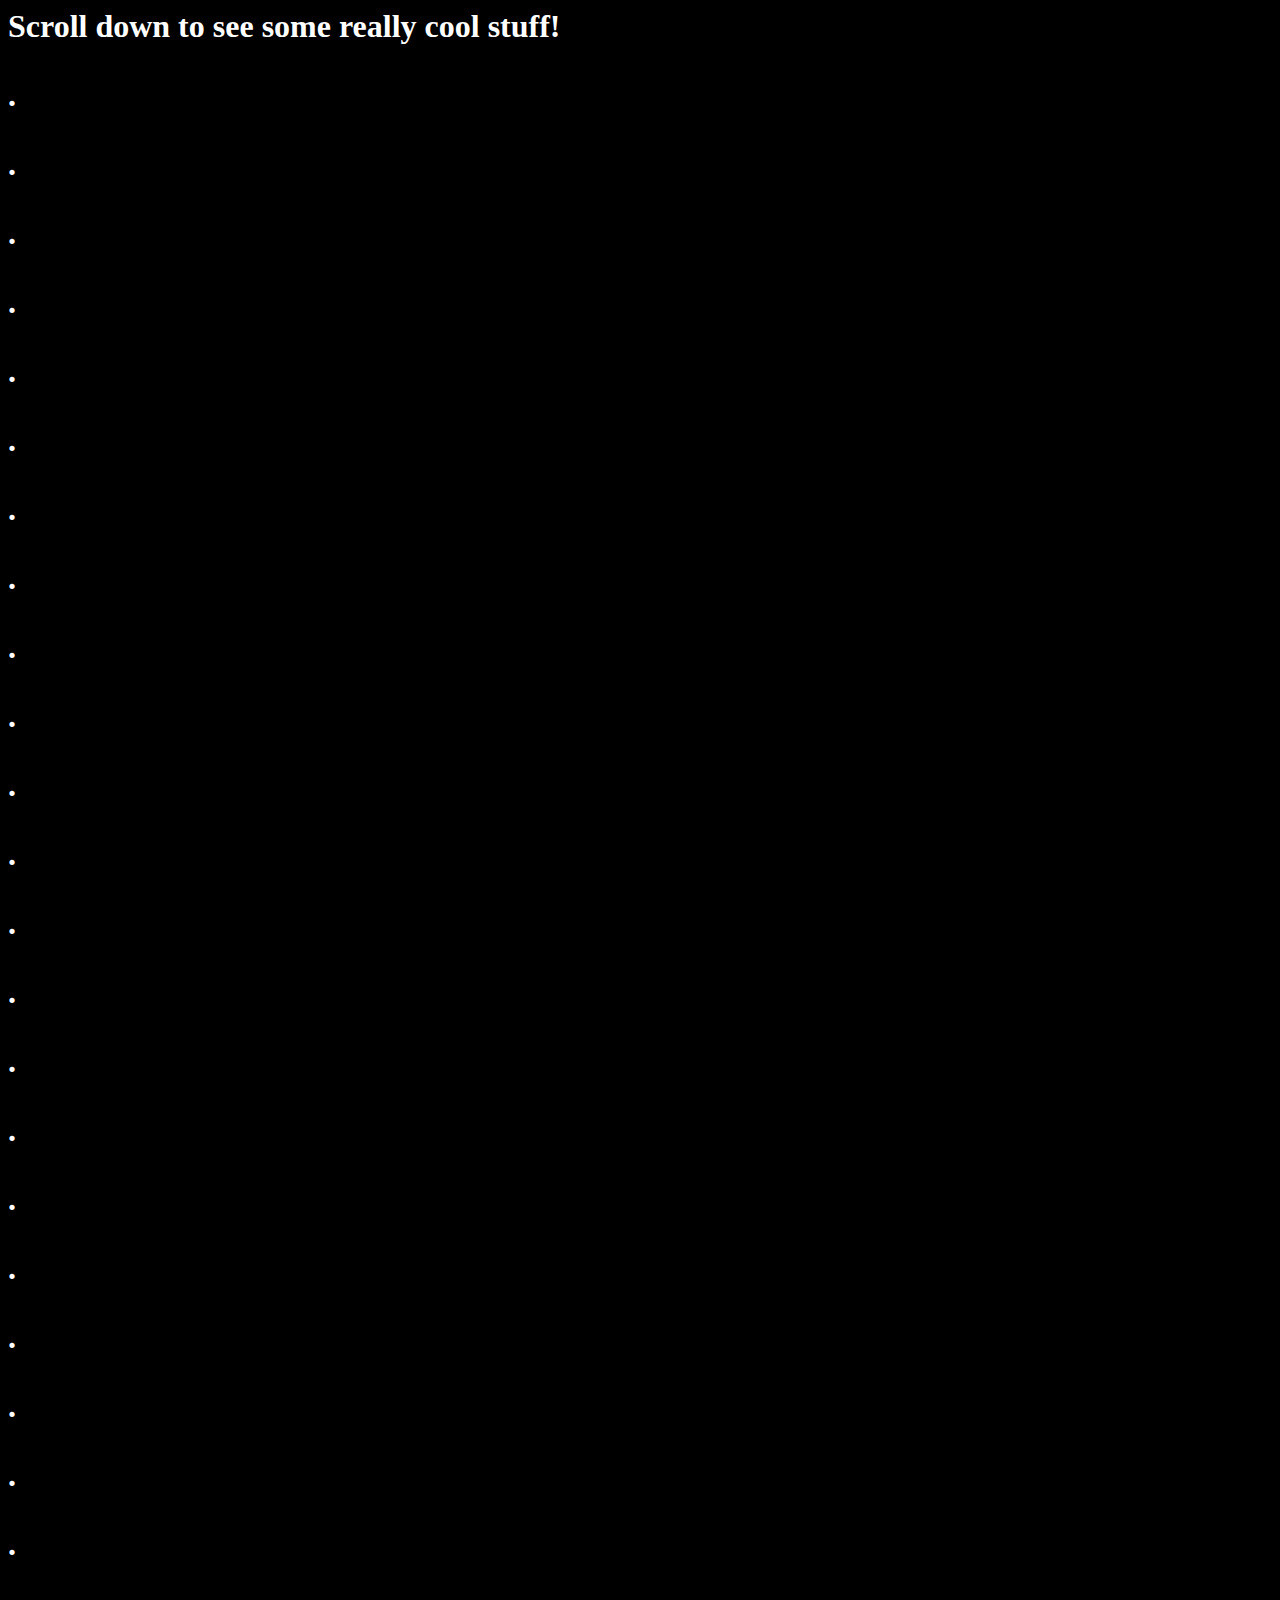
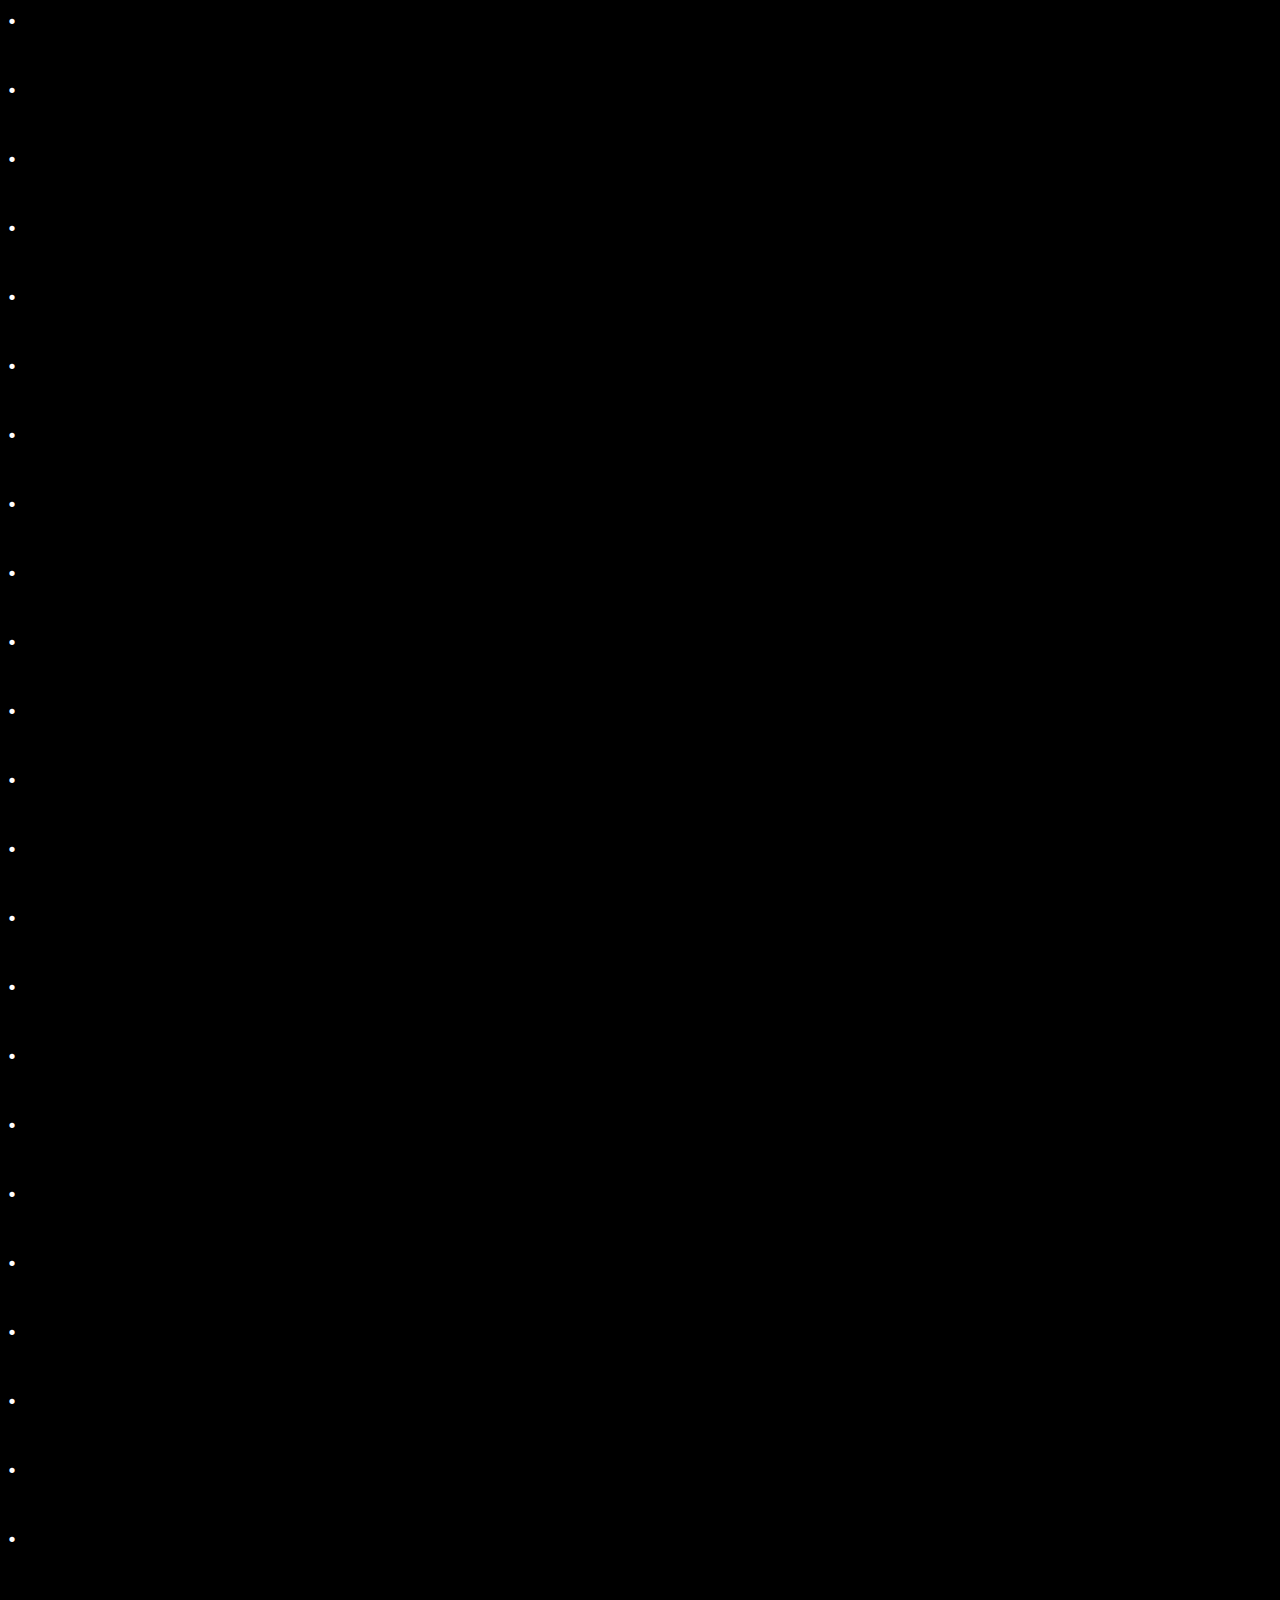
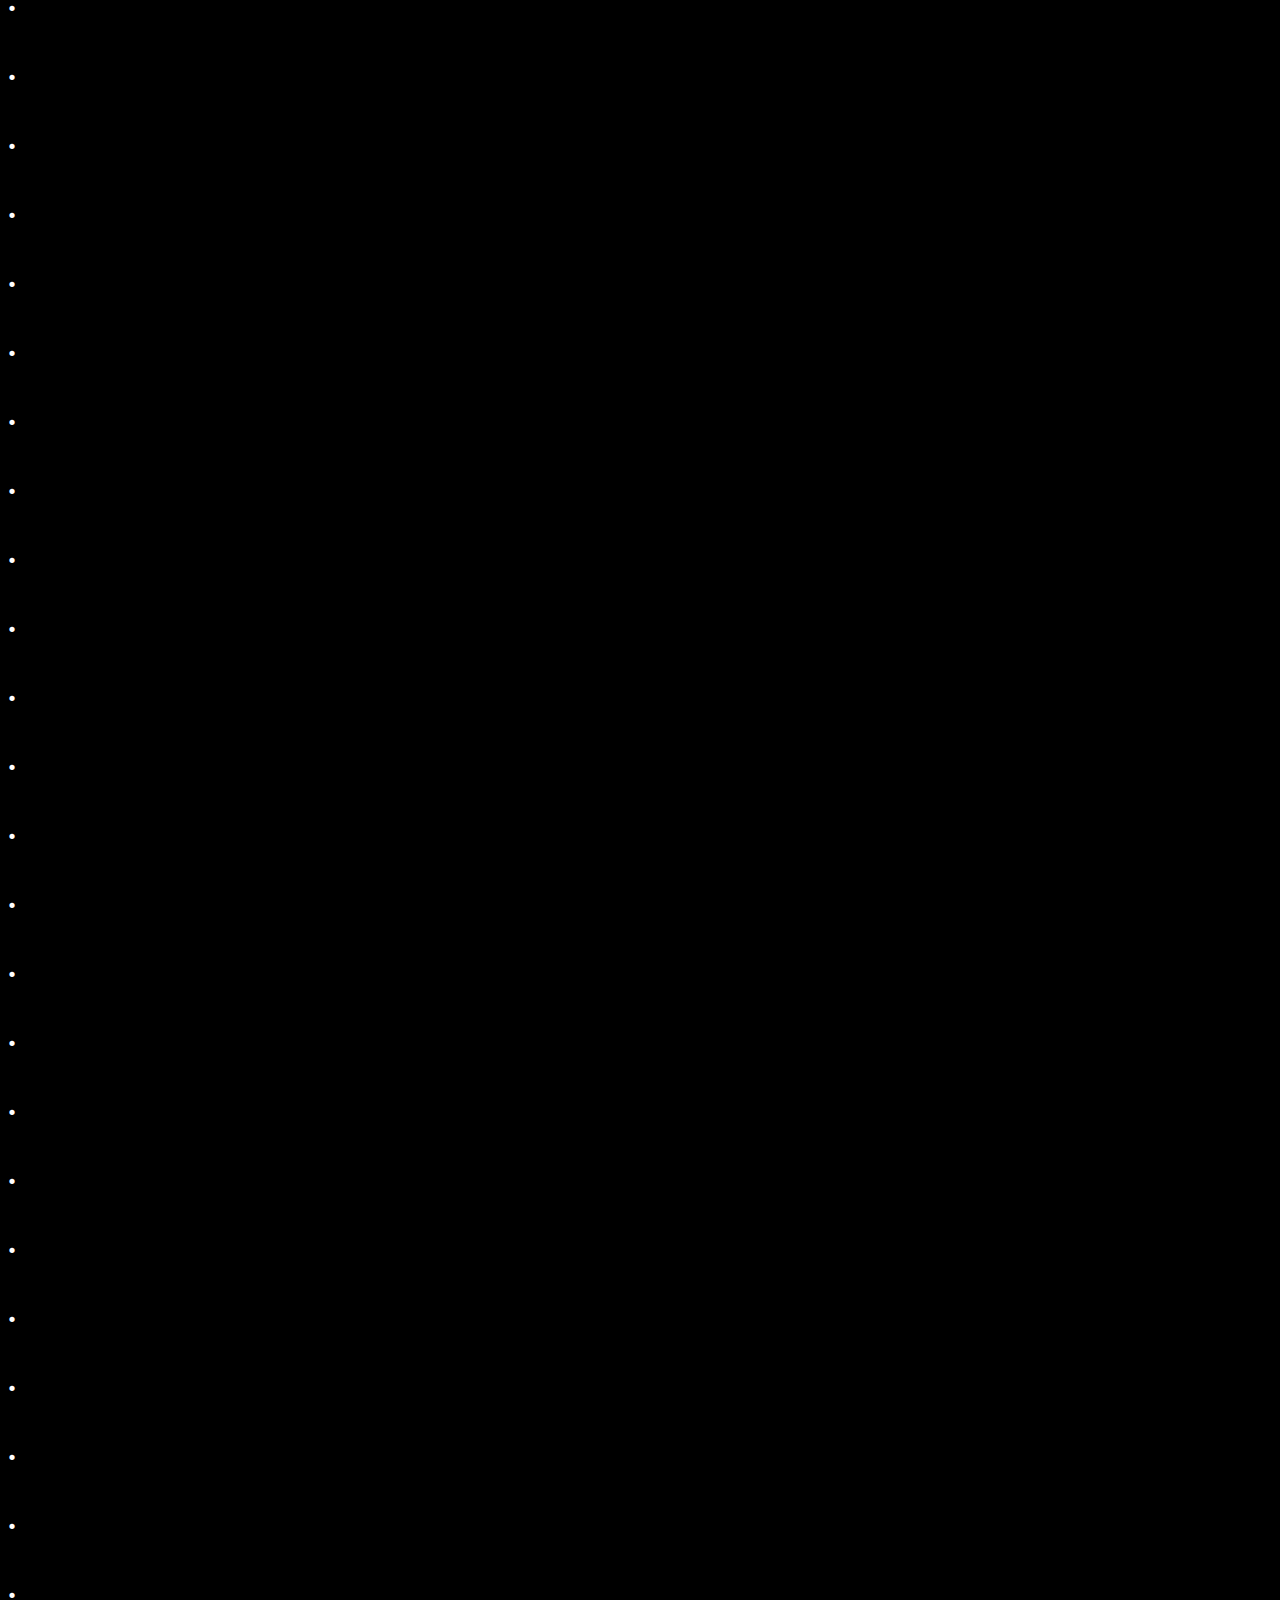
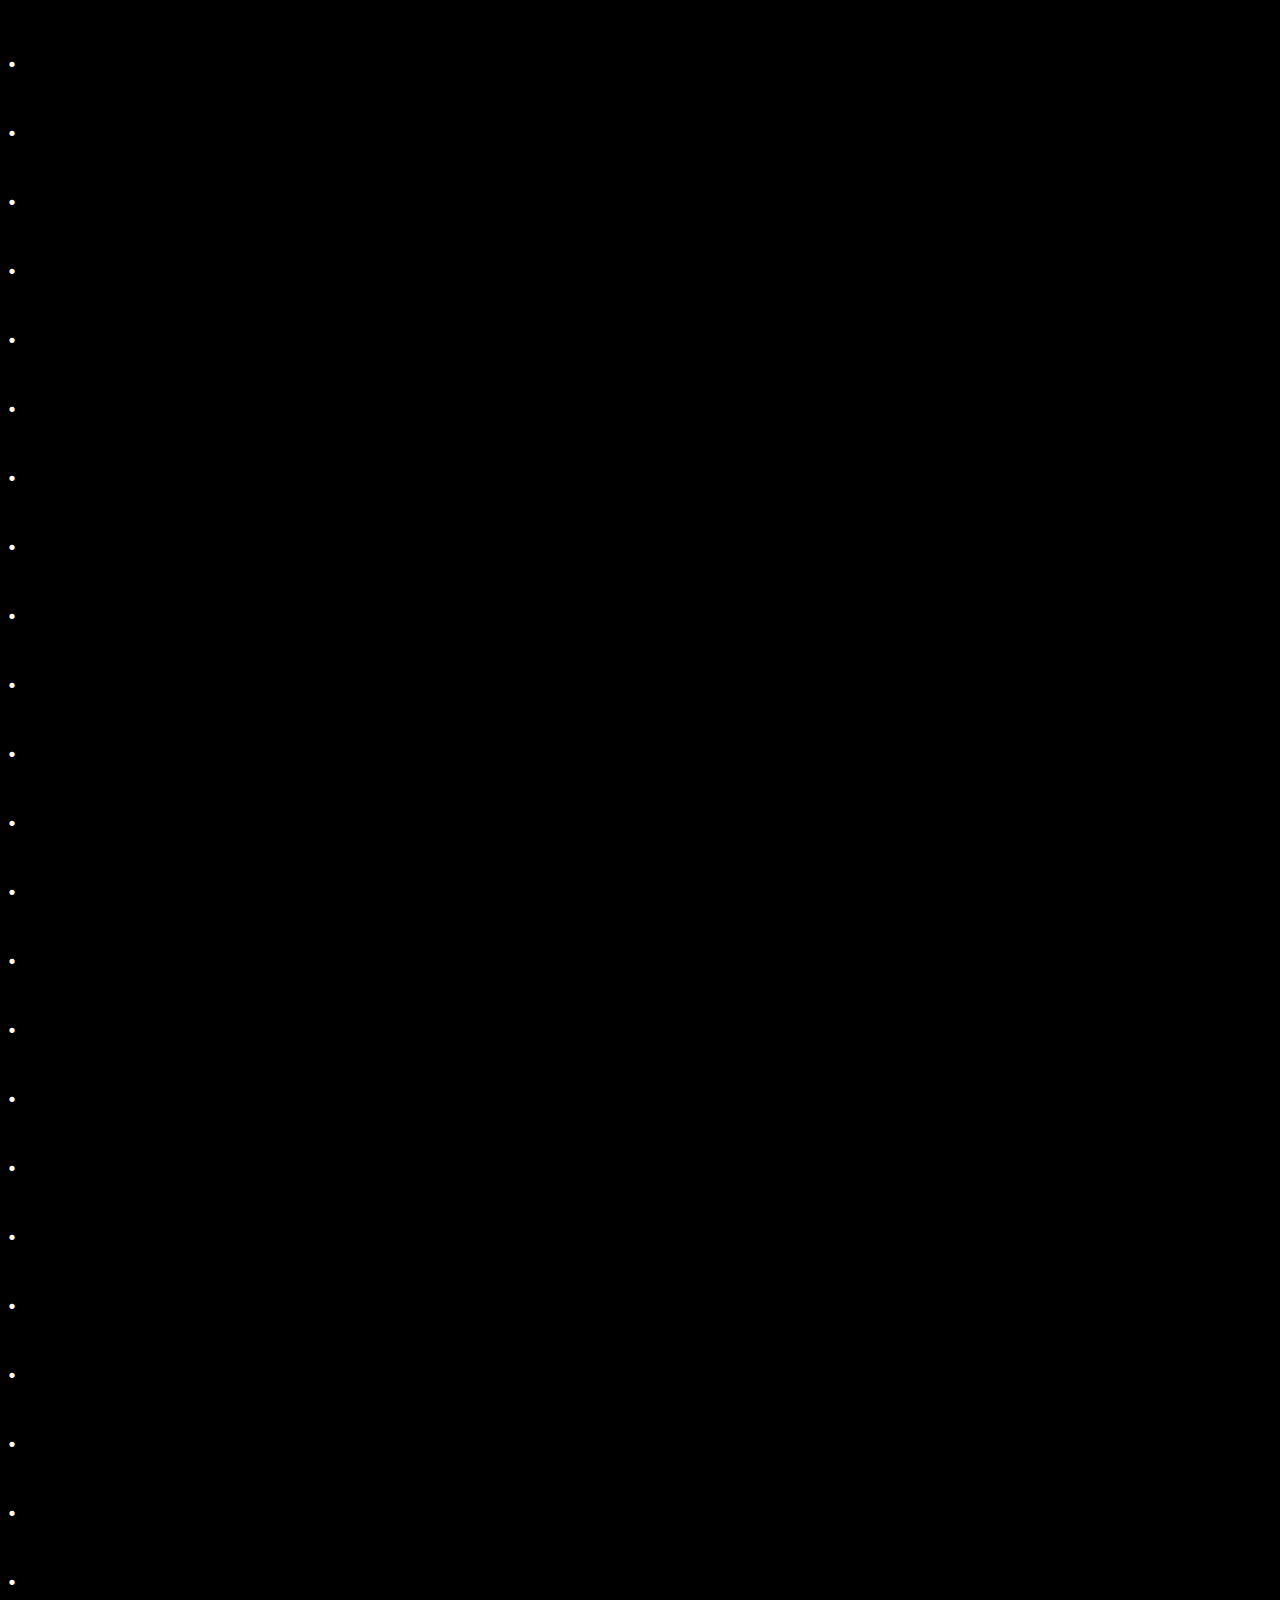
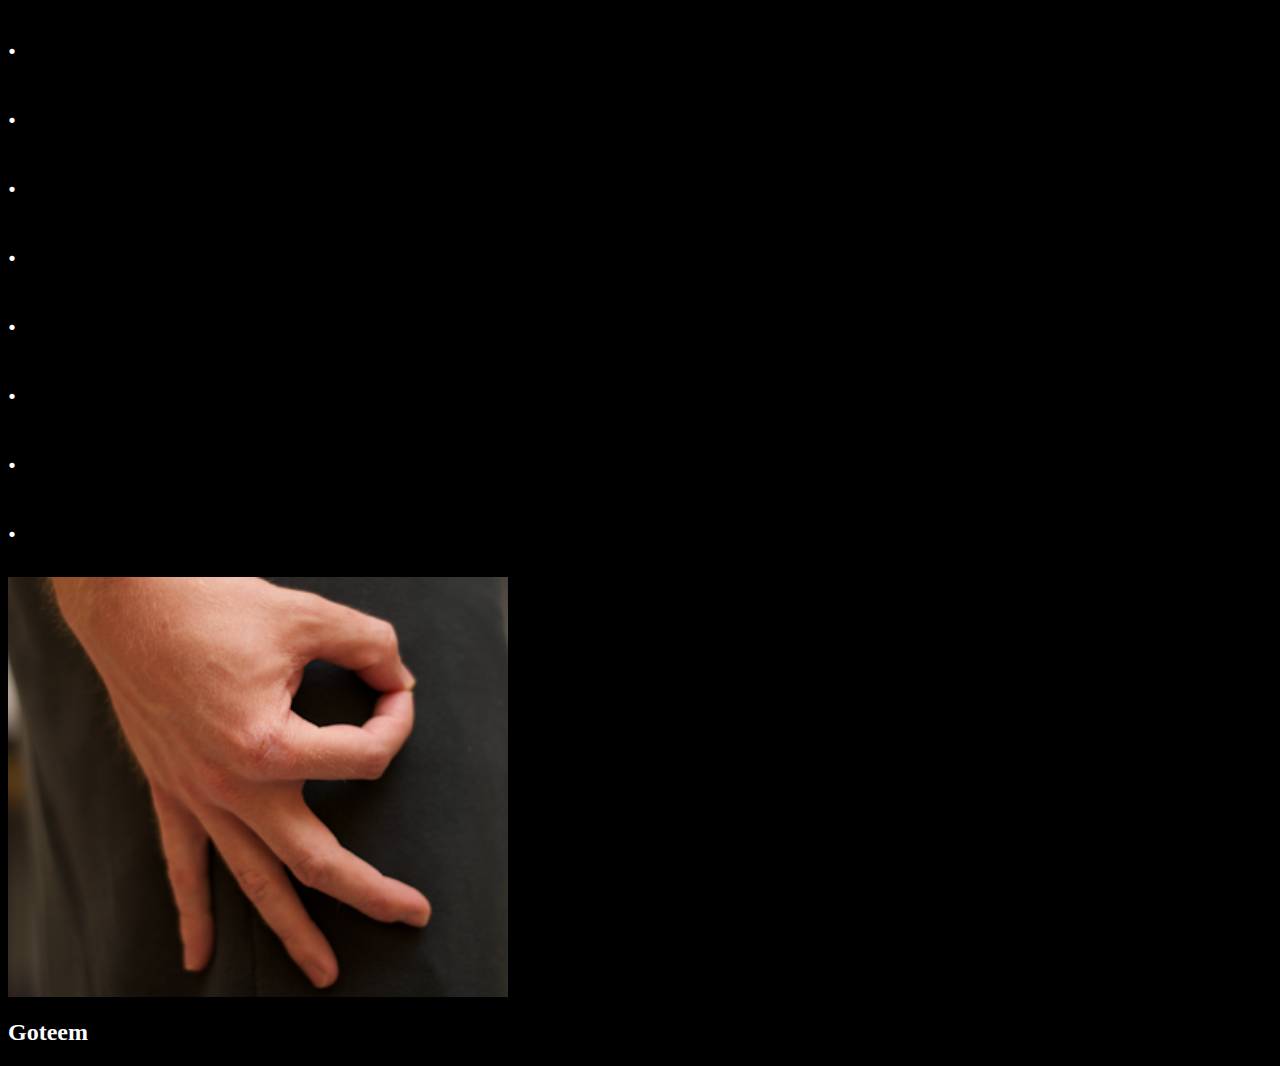
==== commit 03849787: "Update index.html" ====
--- a/index.html
+++ b/index.html
@@ -61,48 +61,52 @@
   <p>.
   <p>.  
     <p>.
-      <p>.
-        <p>.
-          <p>.
-            <p>.
-              <p>.
-                <p>.
-                  <p>.
-                    <p>.
-                      <p>.
-                        <p>.
-                          <p>.
-                            <p>.
-                              <p>.
-                                <p>.
-                                  <p>.
-                                    <p>.
-                                      <p>.
-                                        <p>.
-                                          <p>.
-                                            <p>.
-                                              <p>.
-                                                <p>.
-                                                  <p>.<p>.
     <p>.
-      <p>.
-        <p>.
-          <p>.
-            <p>.
-              <p>.
-                <p>.<p>.<p>.
     <p>.
-      <p>.
-        <p>.<p>.
     <p>.
-      <p>.
-        <p>.
-          <p>.
-            <p>.
-              <p>.
-                <p>.
+    <p>.
+    <p>.
+    <p>.
+    <p>.
+    <p>.
+    <p>.
+    <p>.
+    <p>.
+    <p>.
+    <p>.
+    <p>.
+    <p>.
+    <p>.
+    <p>.
+    <p>.
+    <p>.
+    <p>.
+    <p>.
+    <p>.
+    <p>.
+    <p>.
+    <p>.
+    <p>.
+    <p>.
+    <p>.
+    <p>.
+    <p>.
+    <p>.
+    <p>.
+    <p>.
+    <p>.
+    <p>.
+    <p>.
+    <p>.
+    <p>.
+    <p>.
+    <p>.
+    <p>.
+    <p>.
+    <p>.
+    <p>.
     </p>
   <img src="Goteem.png" alt="So sad, it's not loading correctly" style="width:500px;hight:350px">
-  <h2>Gottem
+  <h2>Goteem
 </body>
 </html>
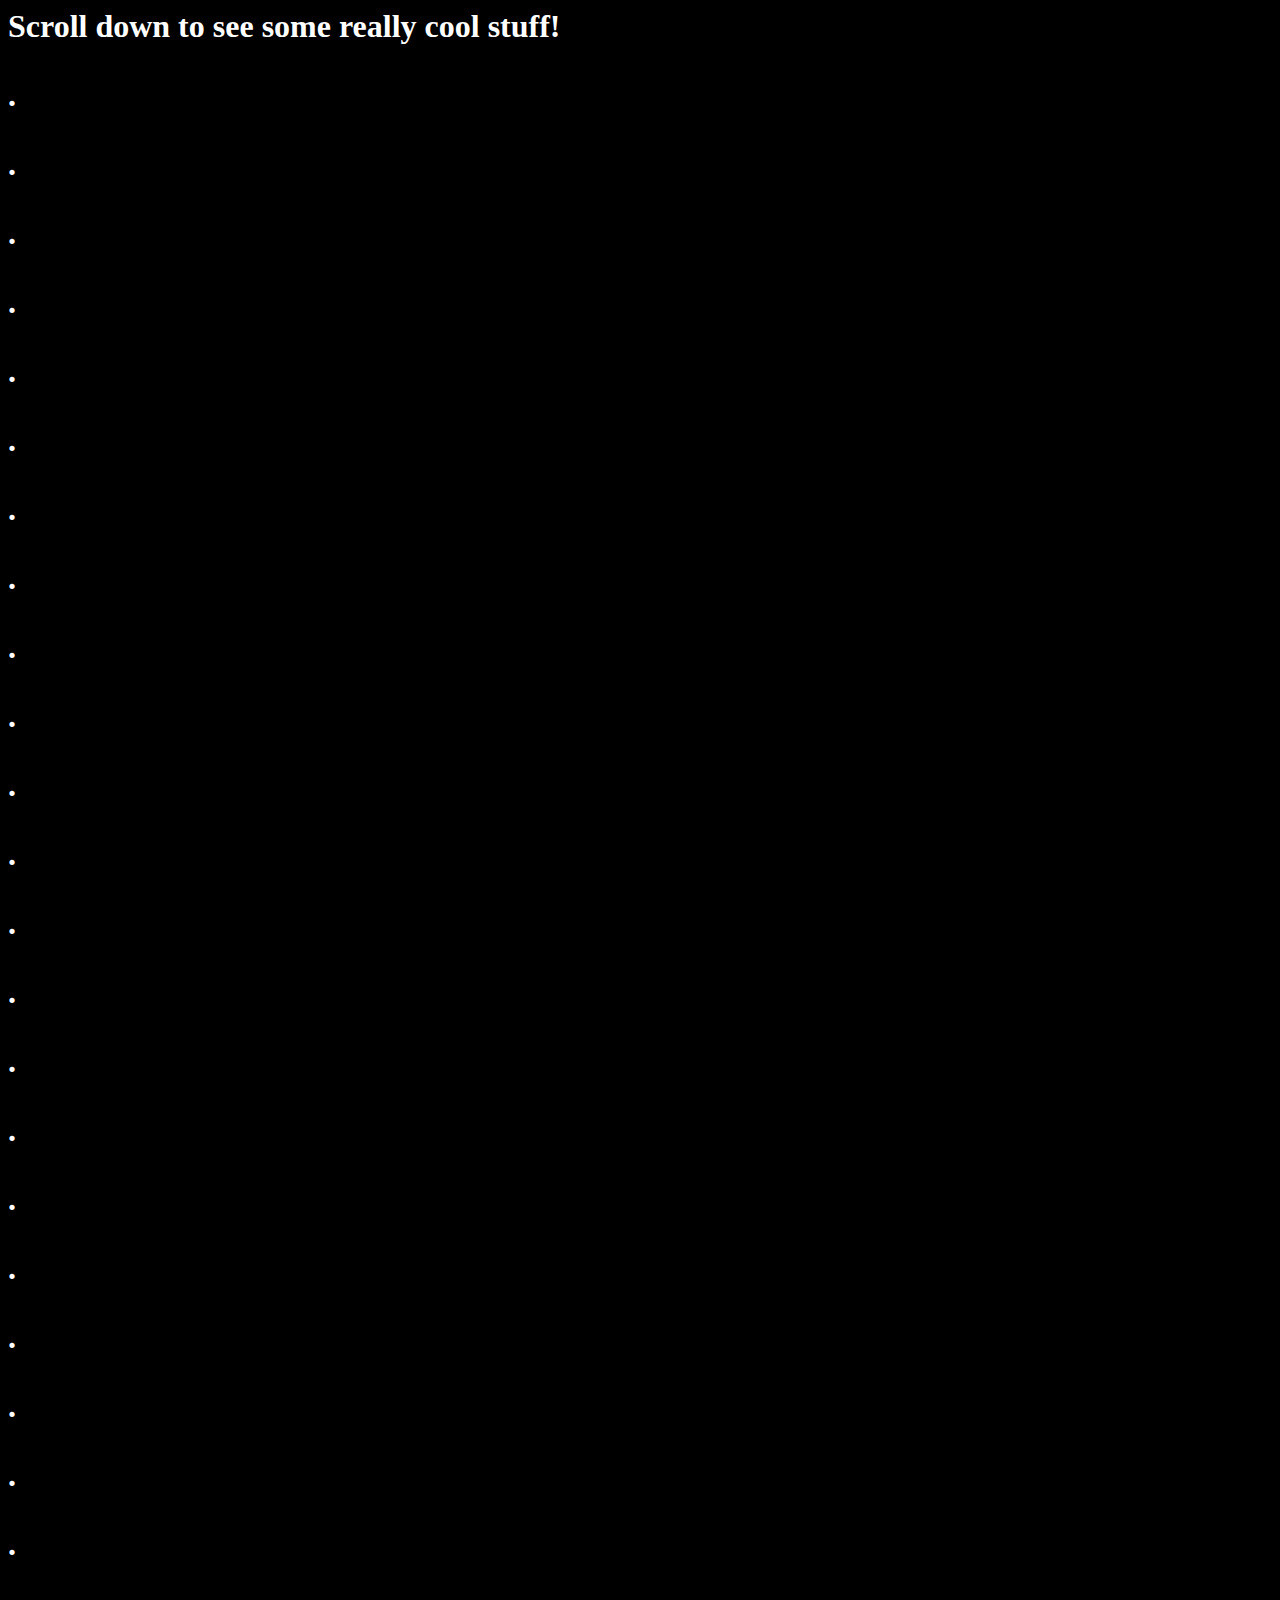
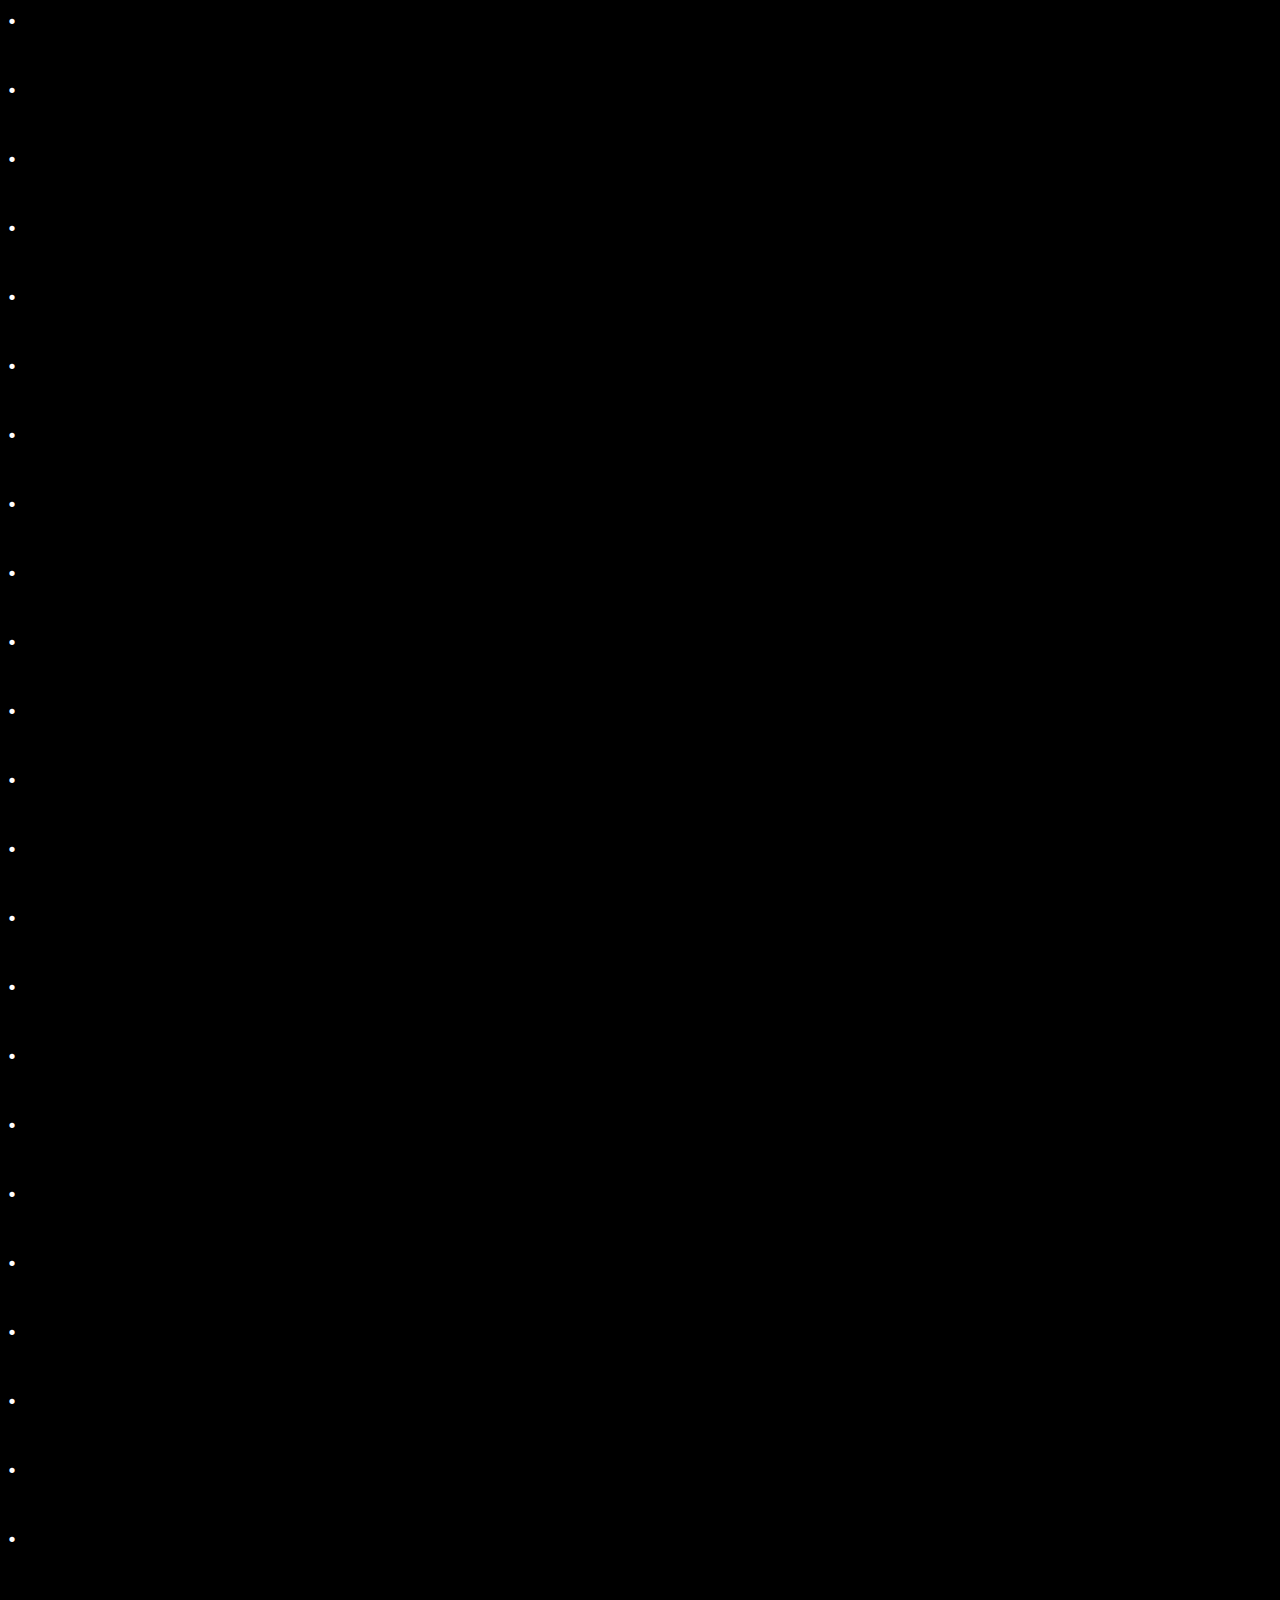
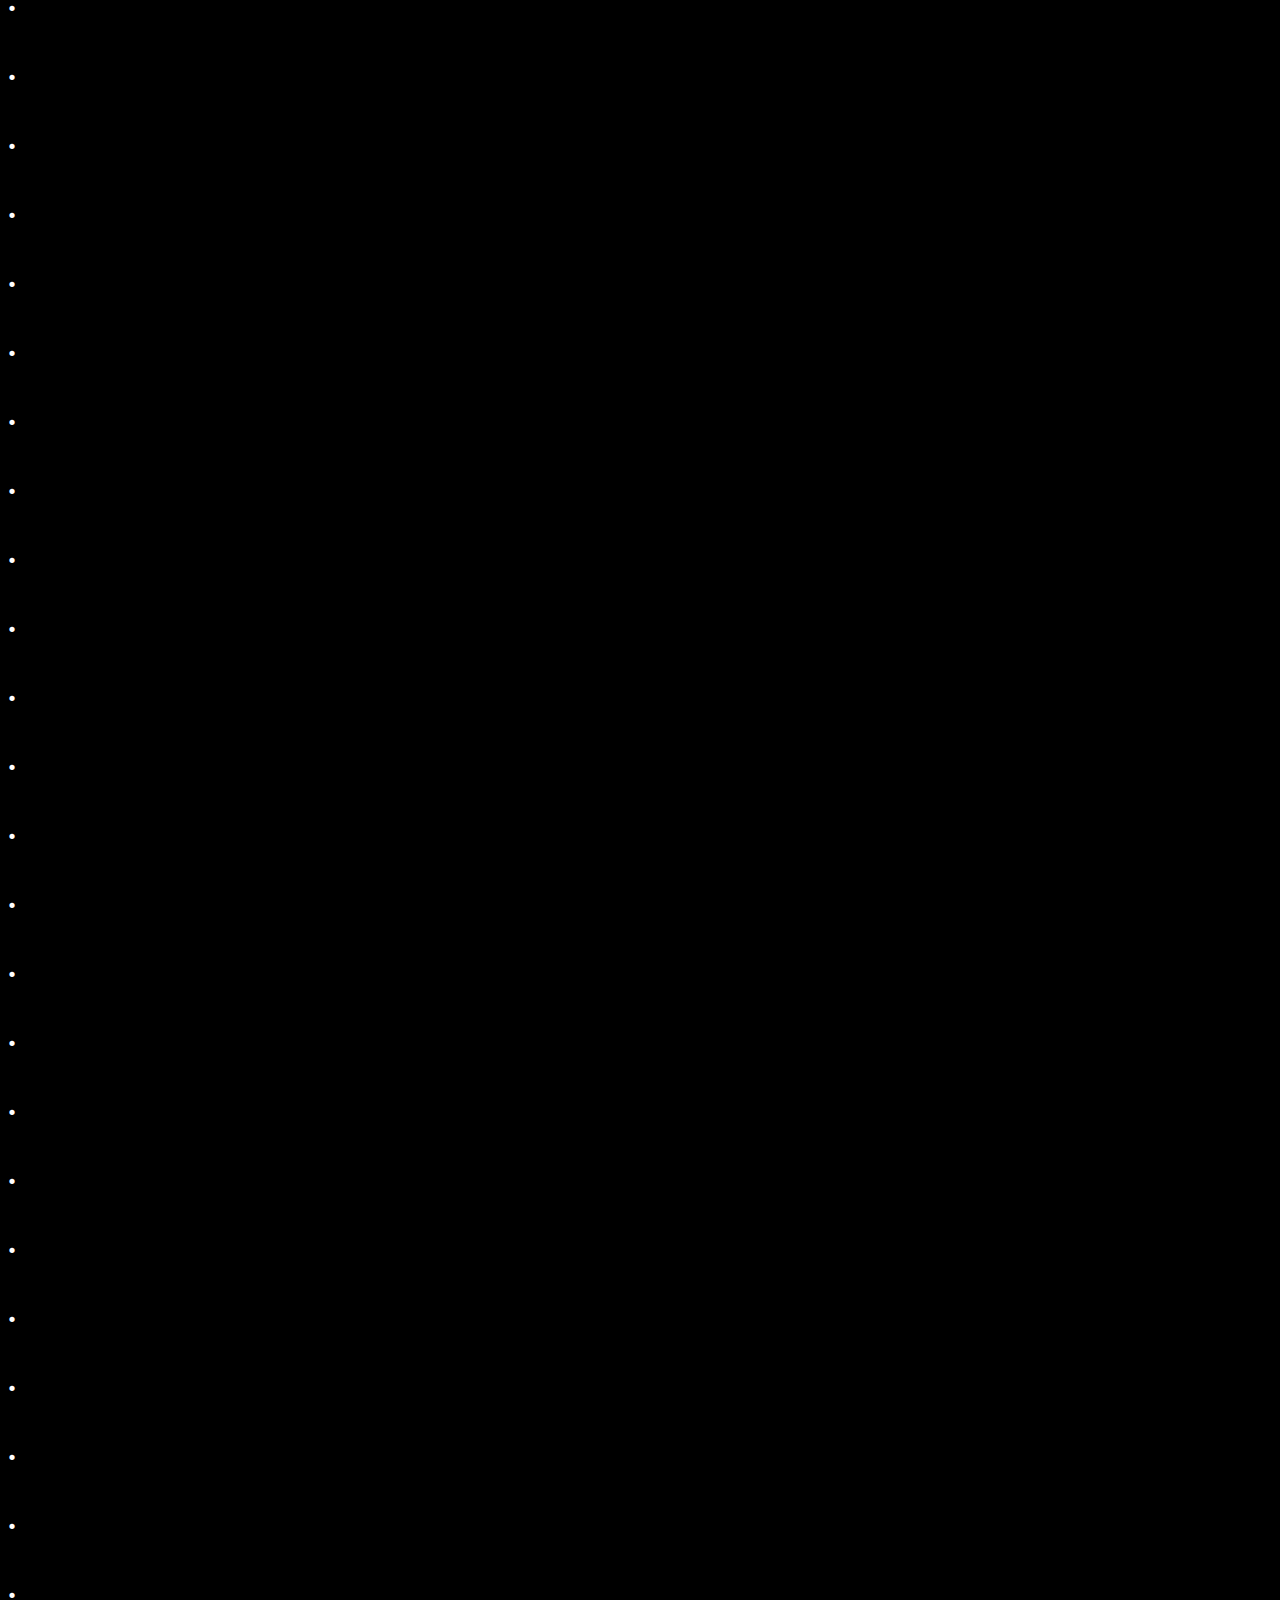
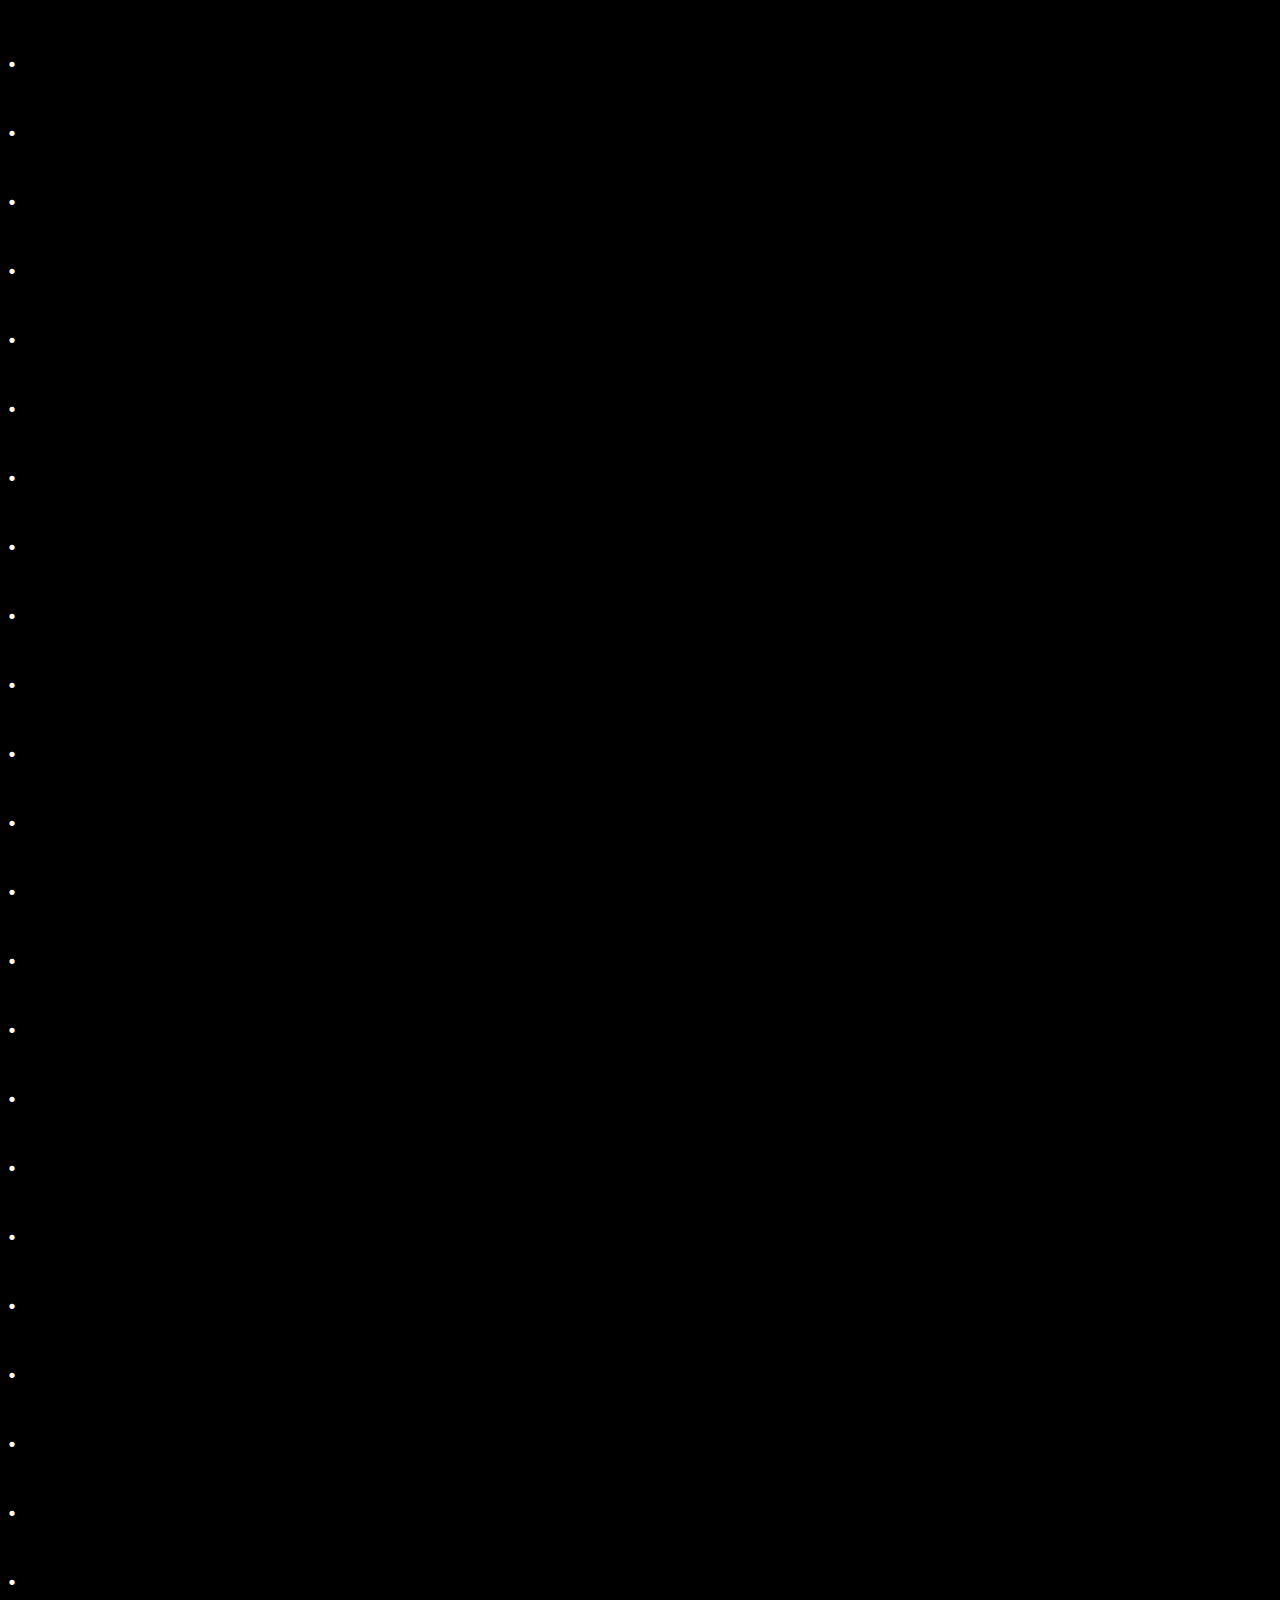
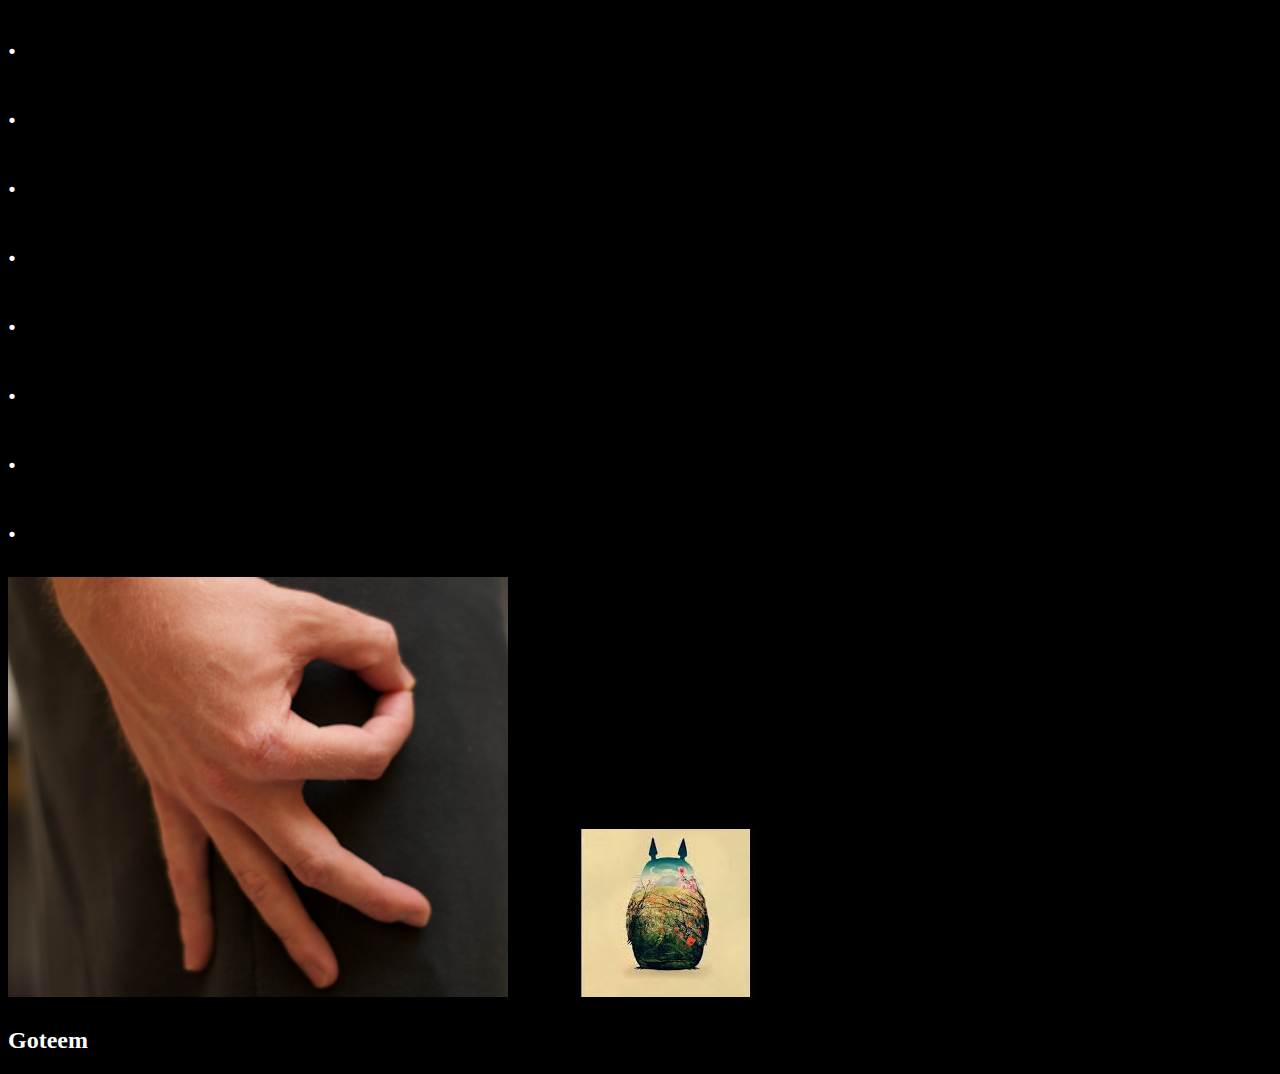
==== commit c7ecbdc1: "Update index.html" ====
--- a/index.html
+++ b/index.html
@@ -107,6 +107,7 @@
     <p>.
     </p>
   <img src="Goteem.png" alt="So sad, it's not loading correctly" style="width:500px;hight:350px">
+  <img src="Totoro.jpeg" alt="he is not here" style="width:300;hight:200">  
   <h2>Goteem
 </body>
 </html>
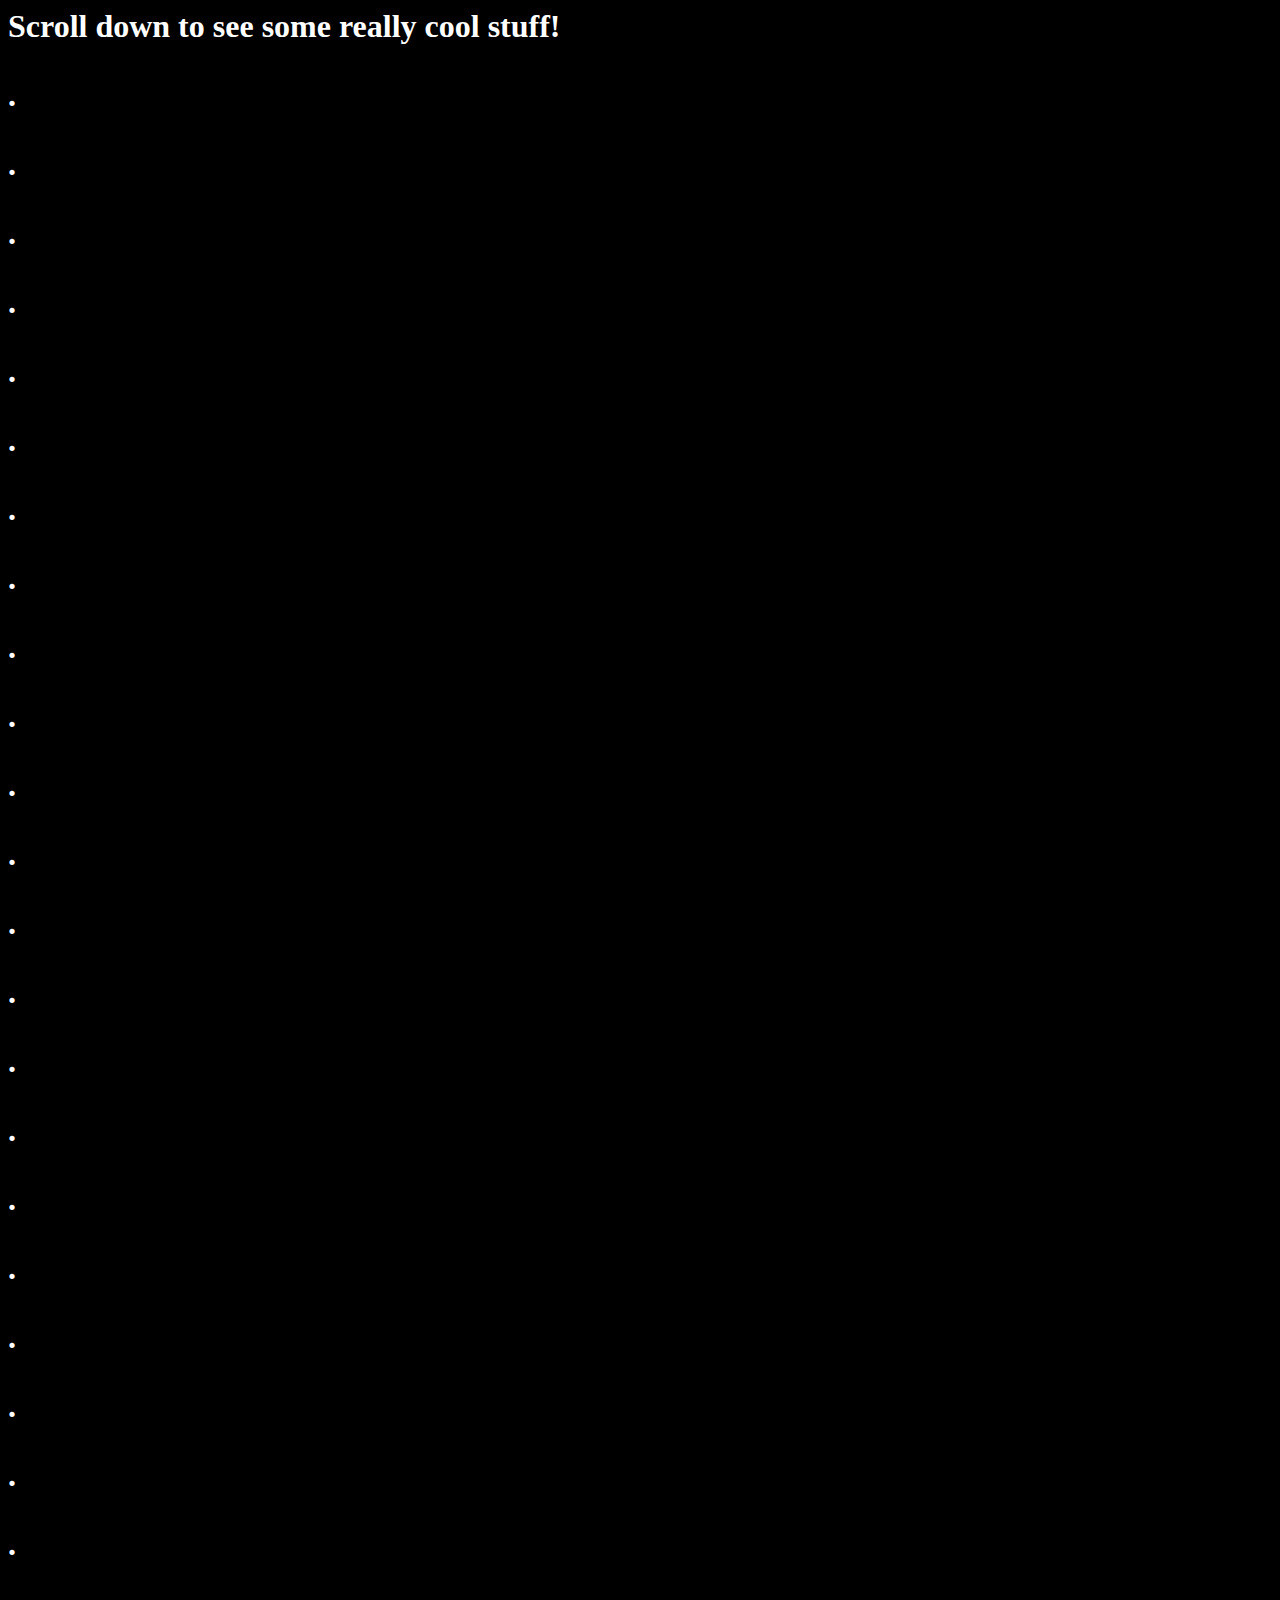
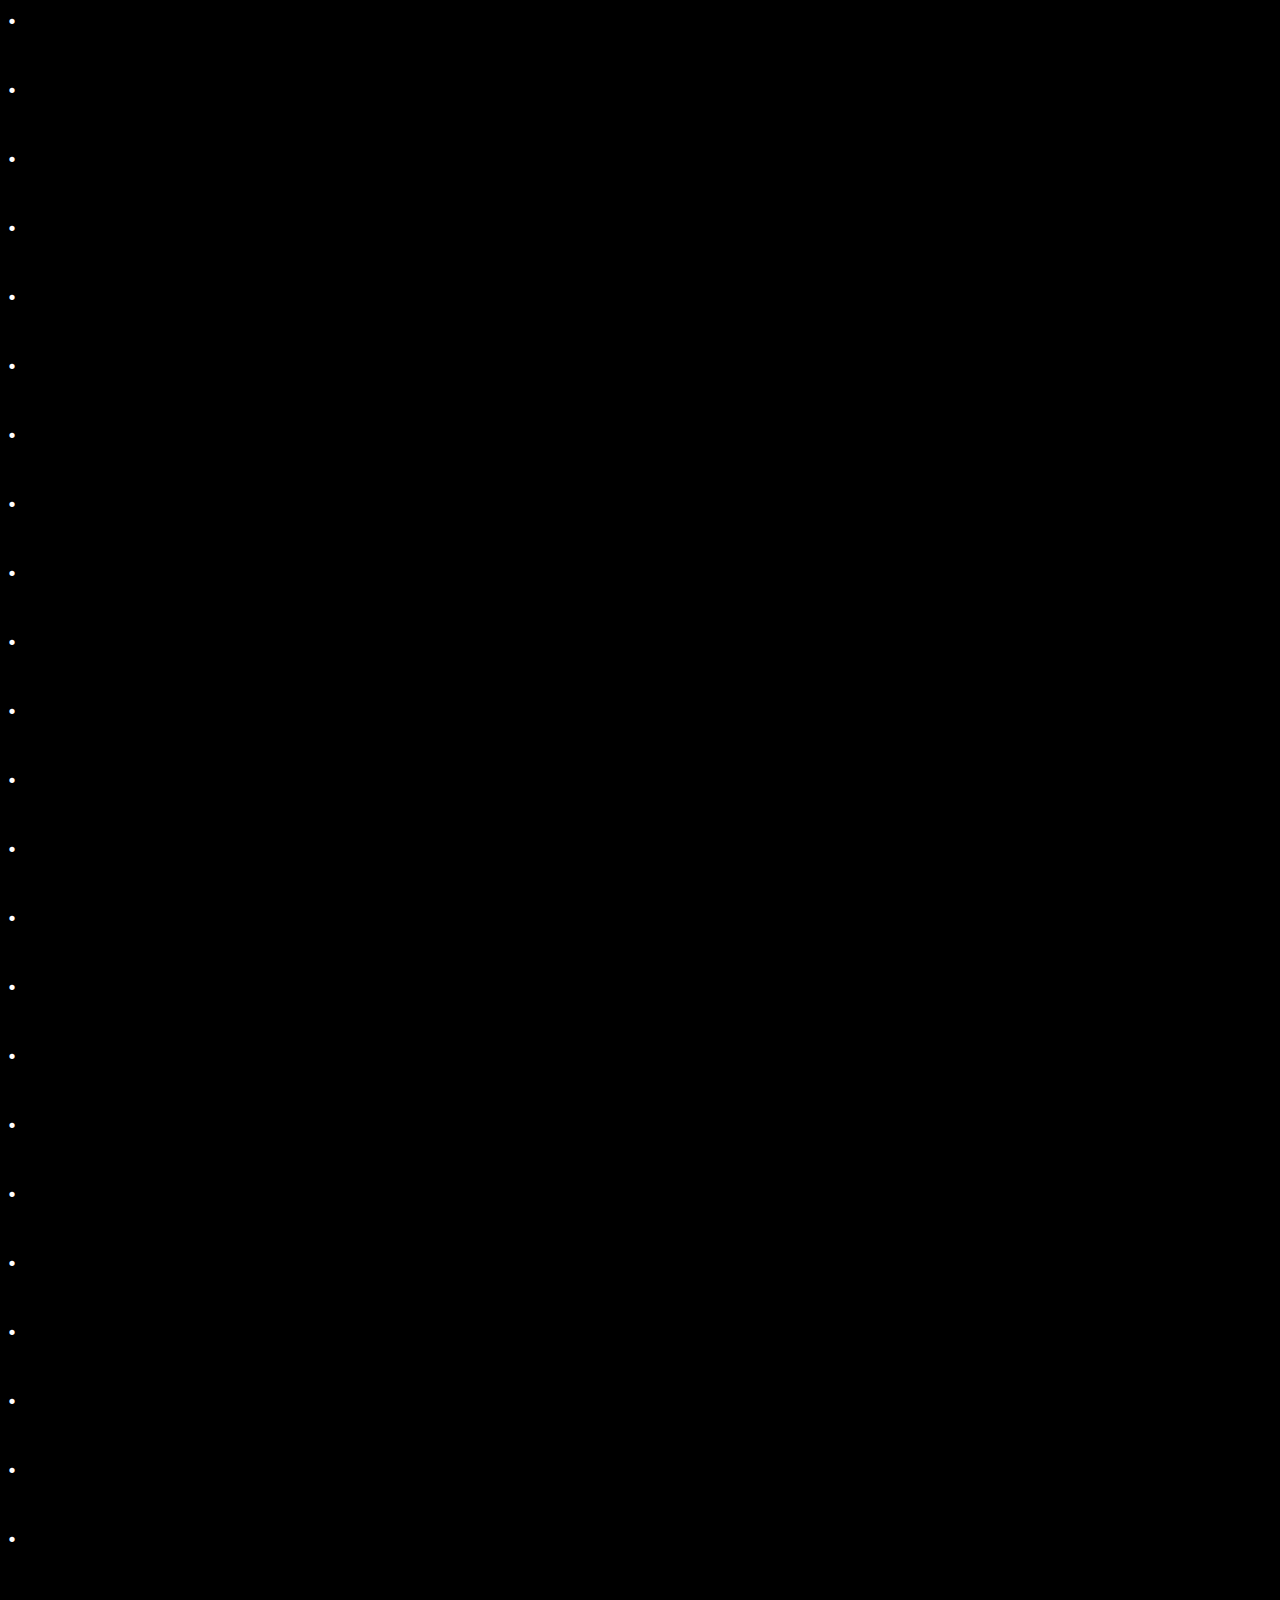
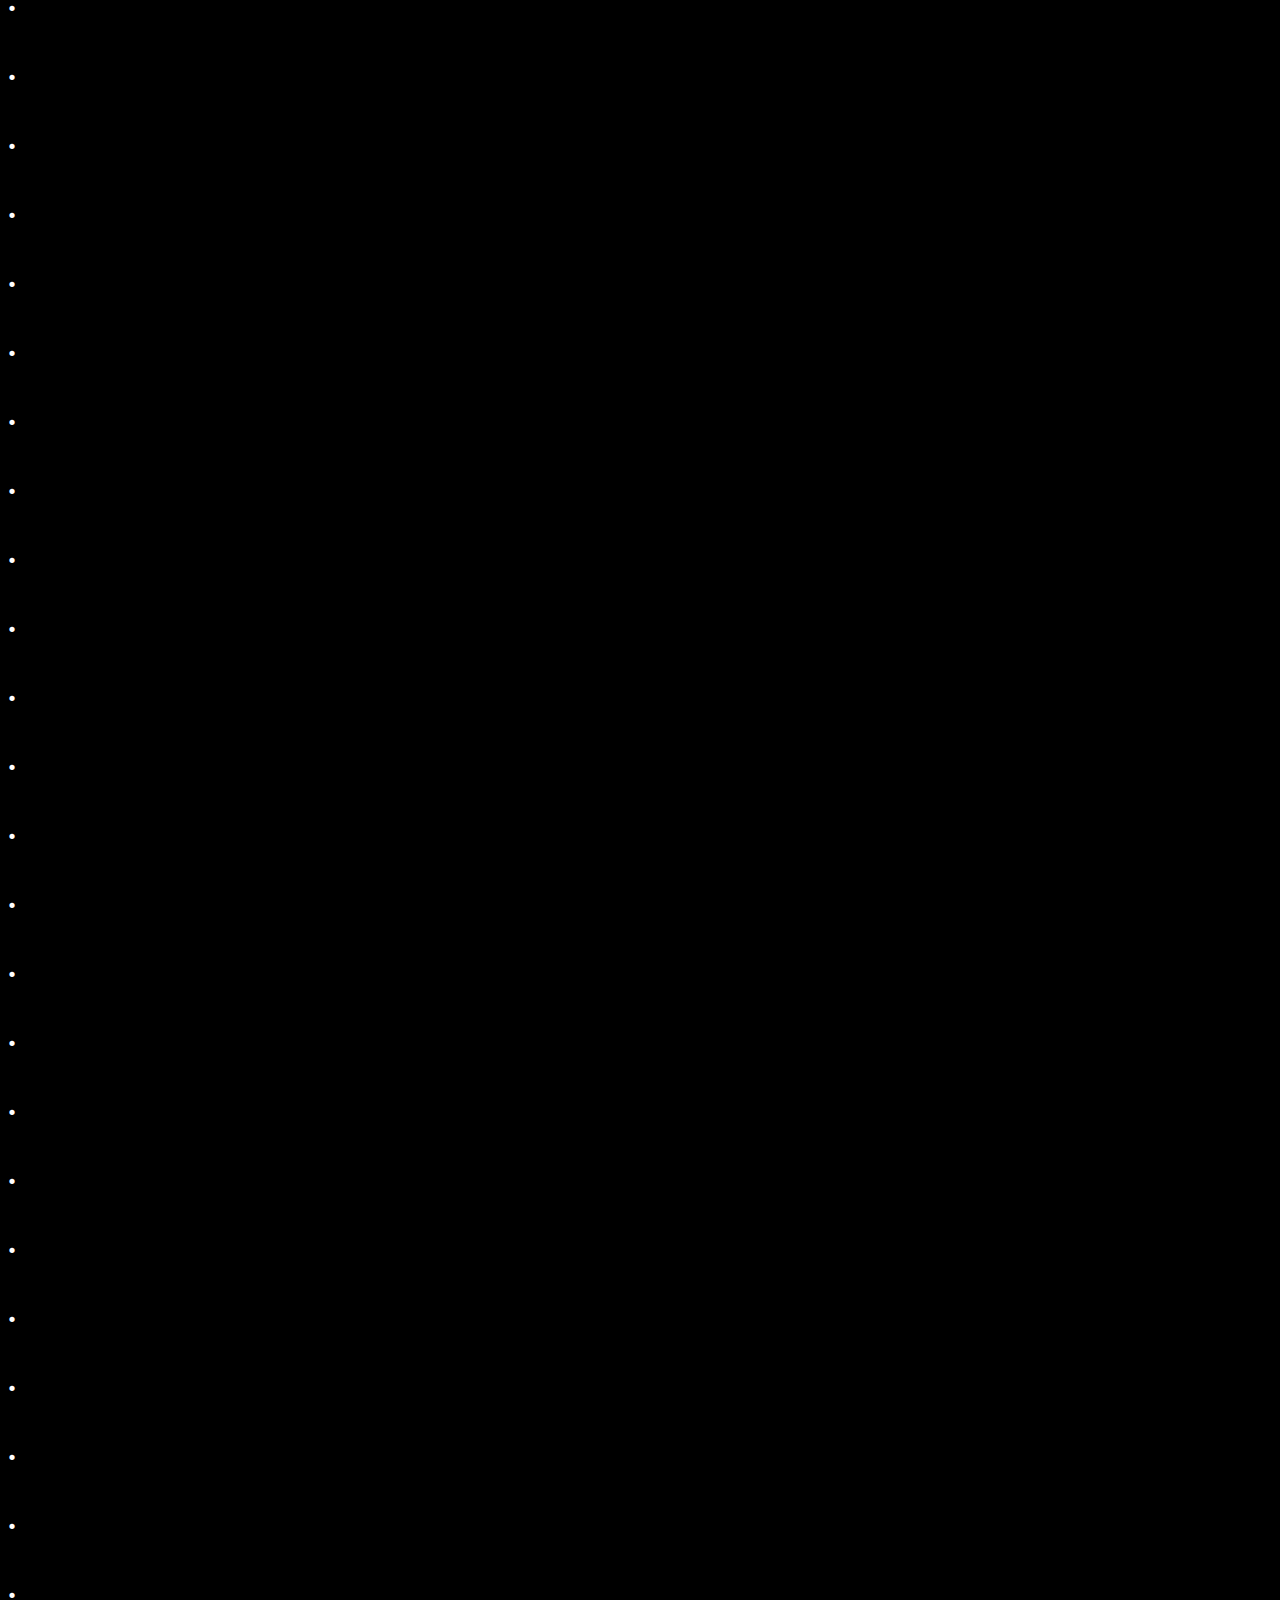
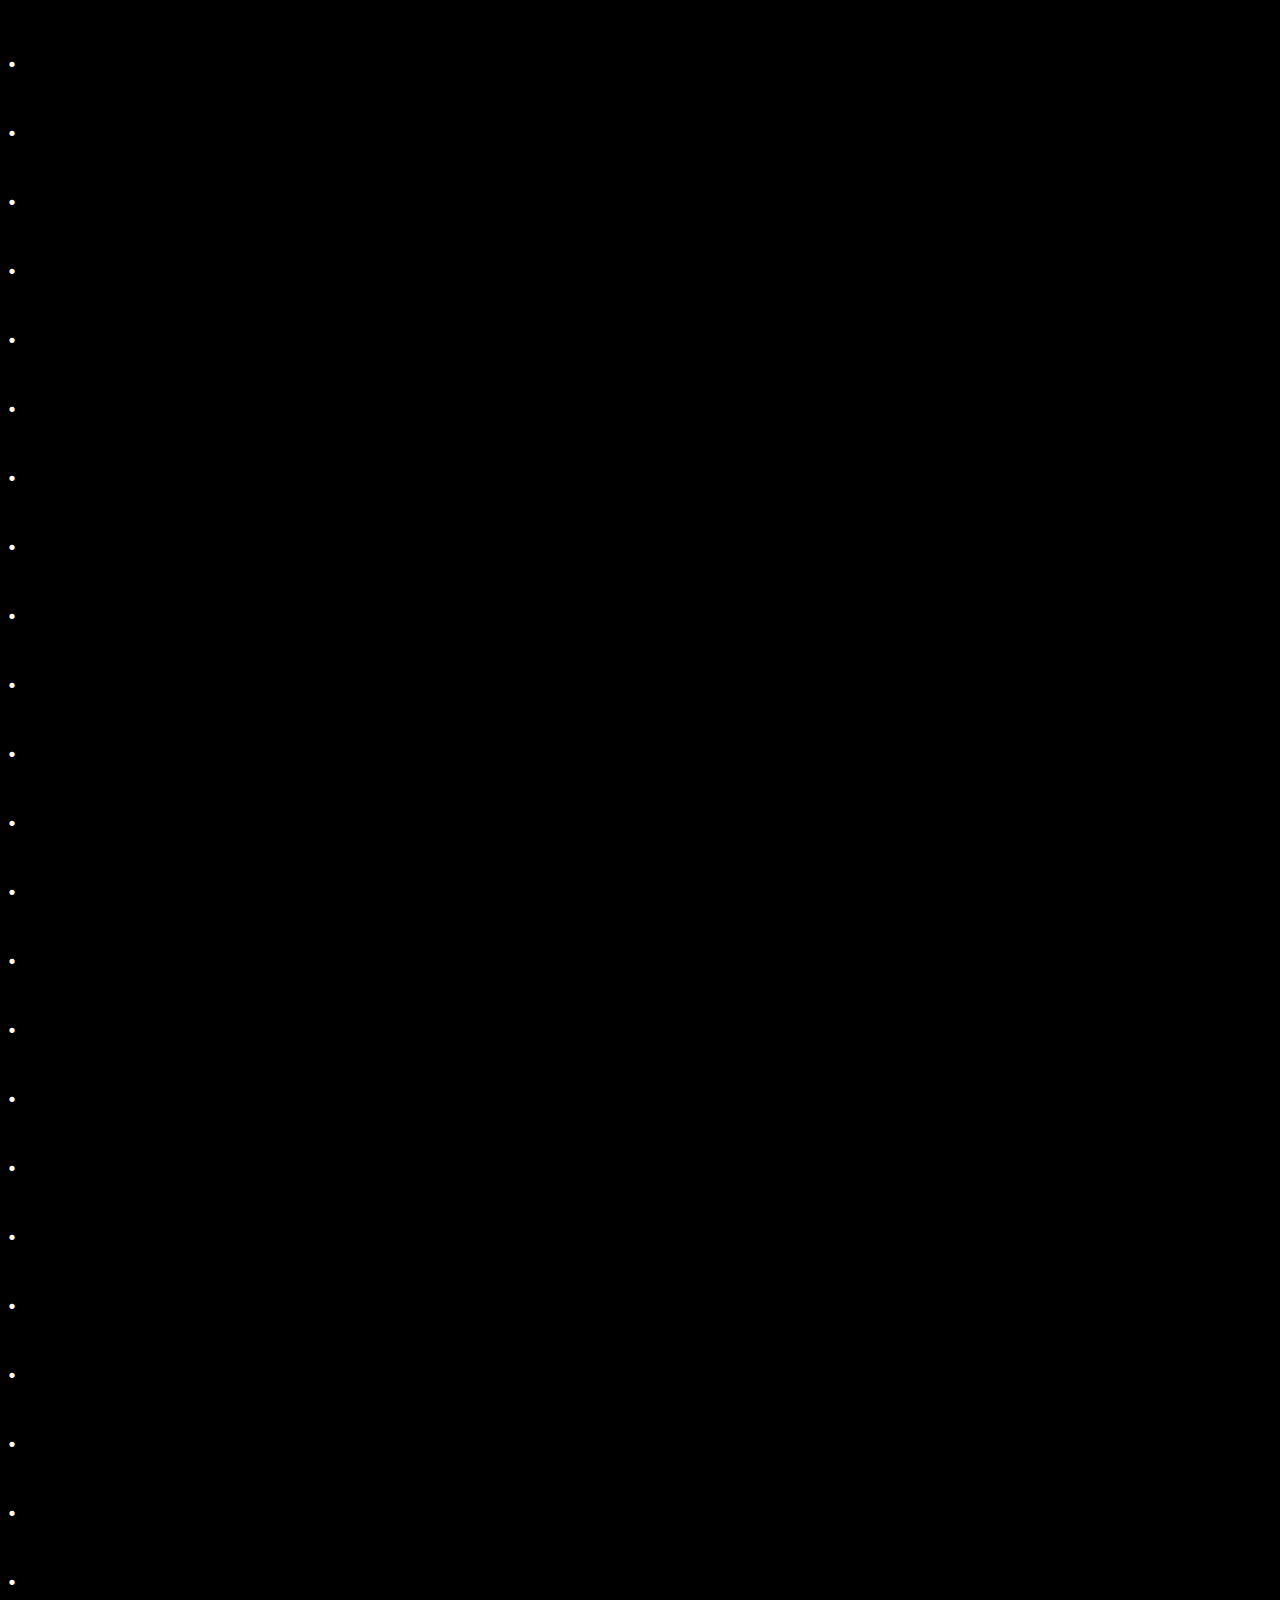
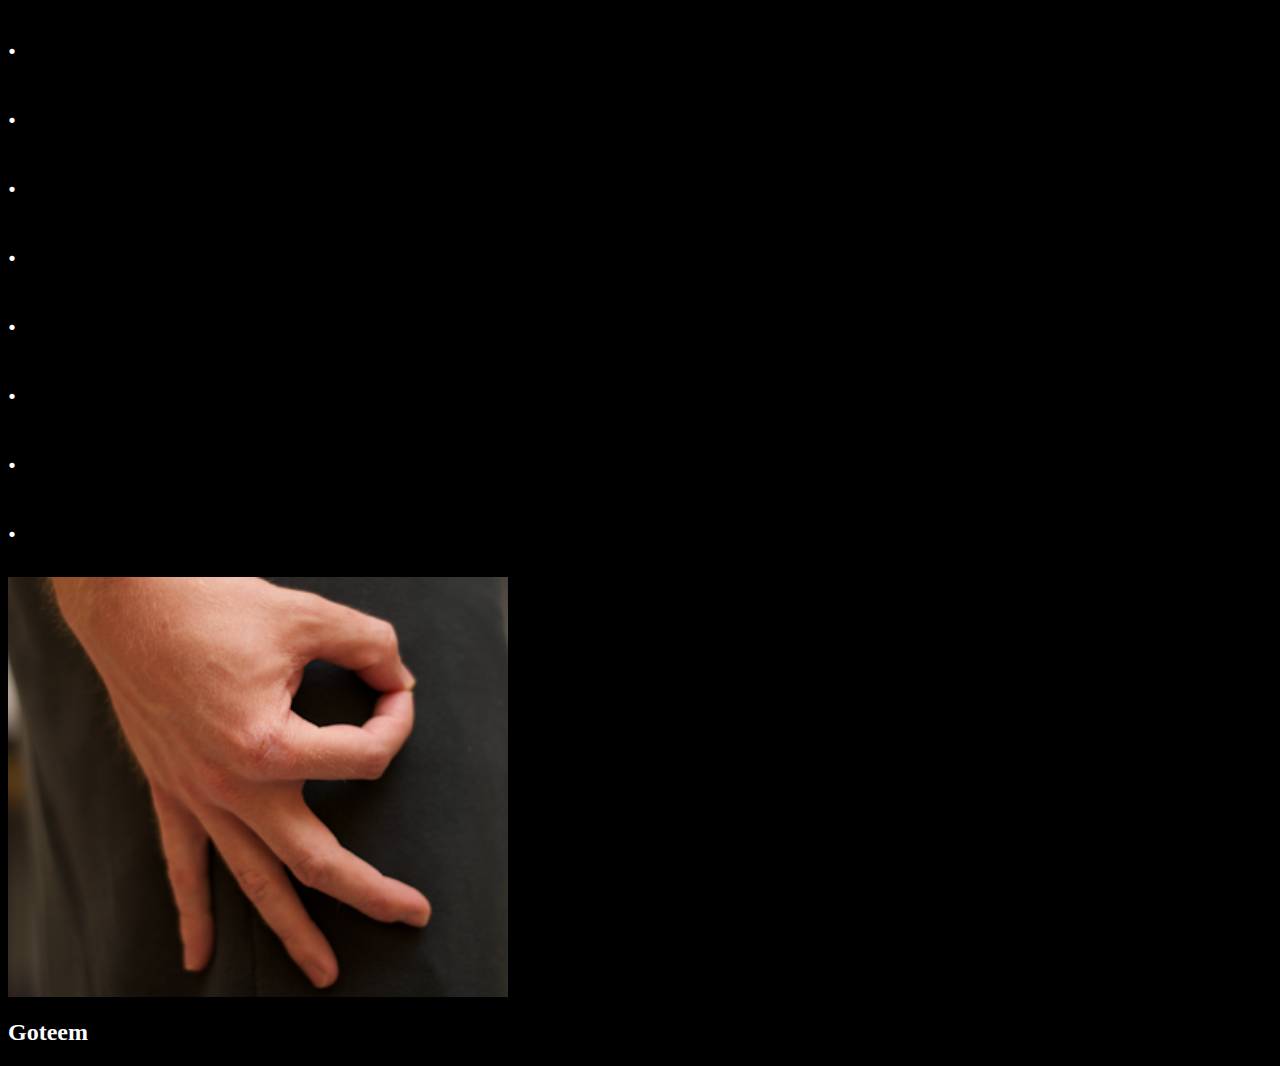
==== commit 6613bf01: "Update index.html" ====
--- a/index.html
+++ b/index.html
@@ -107,7 +107,6 @@
     <p>.
     </p>
   <img src="Goteem.png" alt="So sad, it's not loading correctly" style="width:500px;hight:350px">
-  <img src="Totoro.jpeg" alt="he is not here" style="width:300;hight:200">  
   <h2>Goteem
 </body>
 </html>
